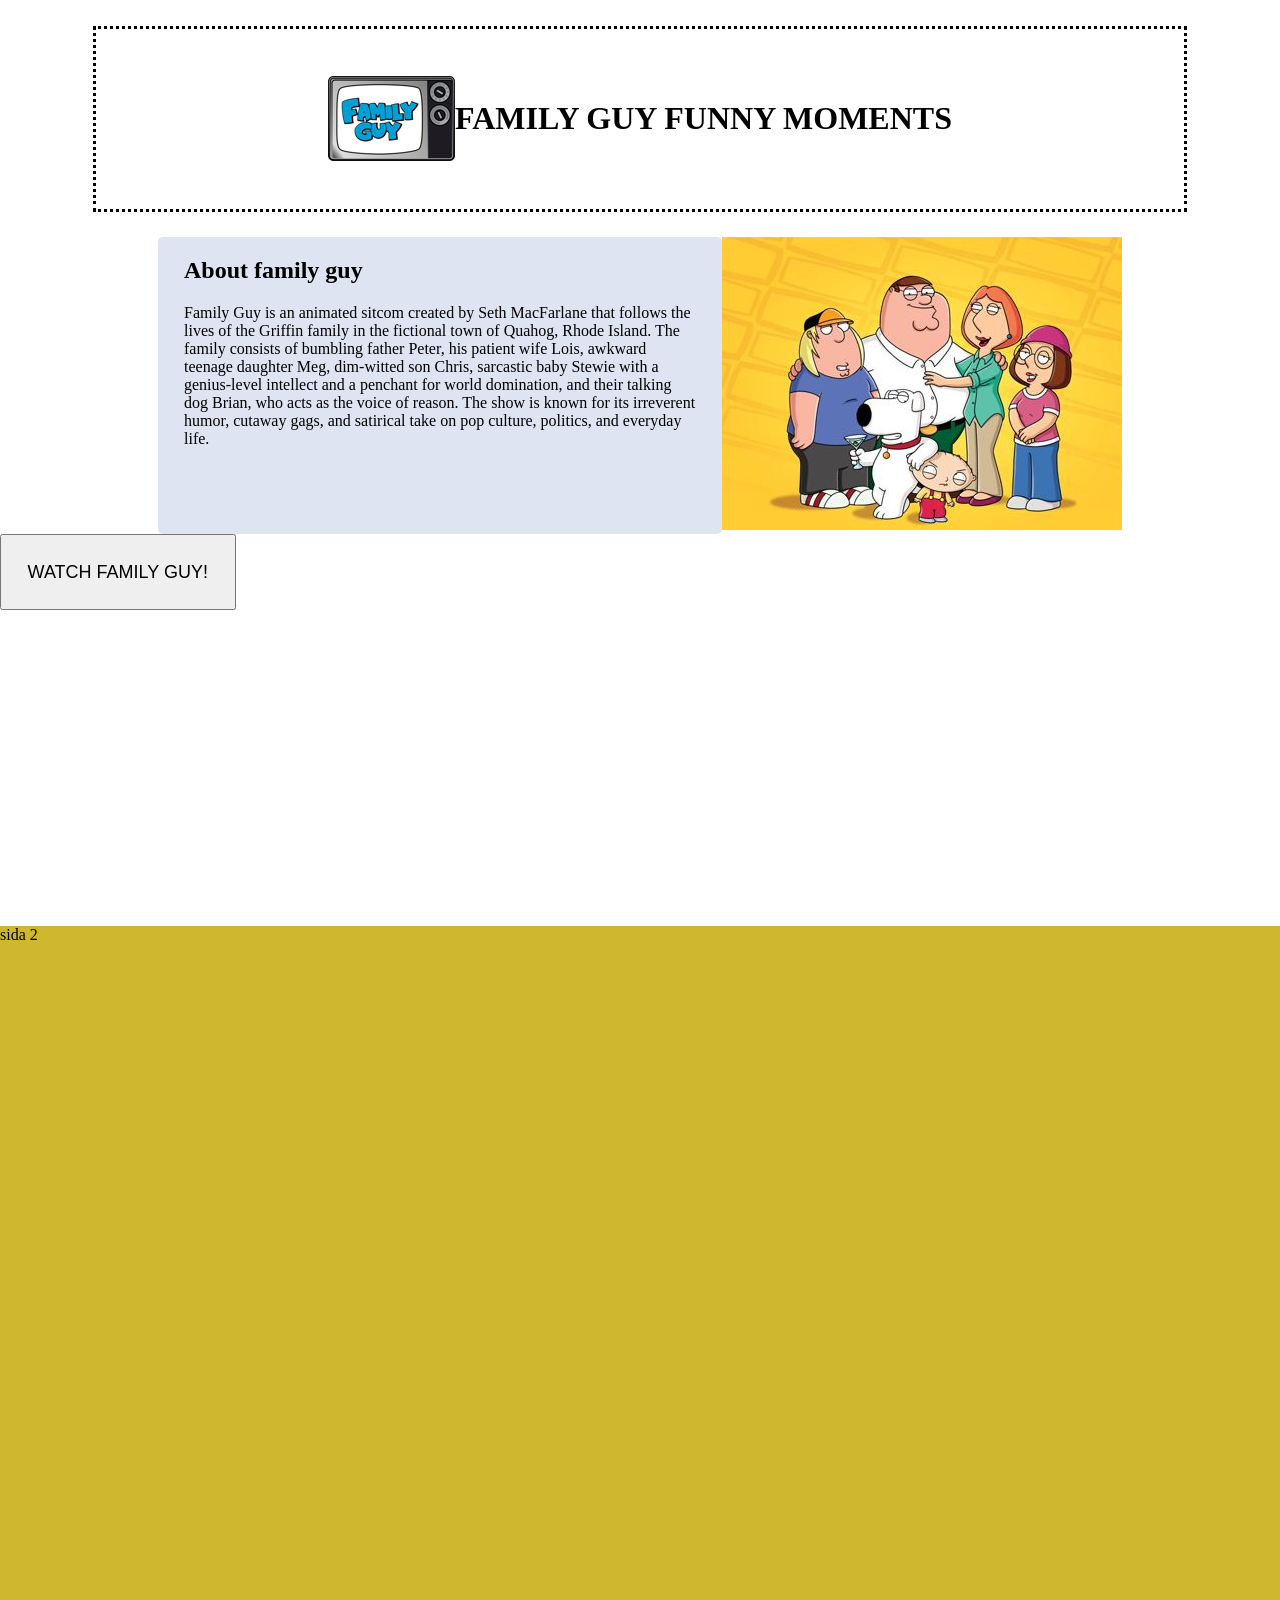
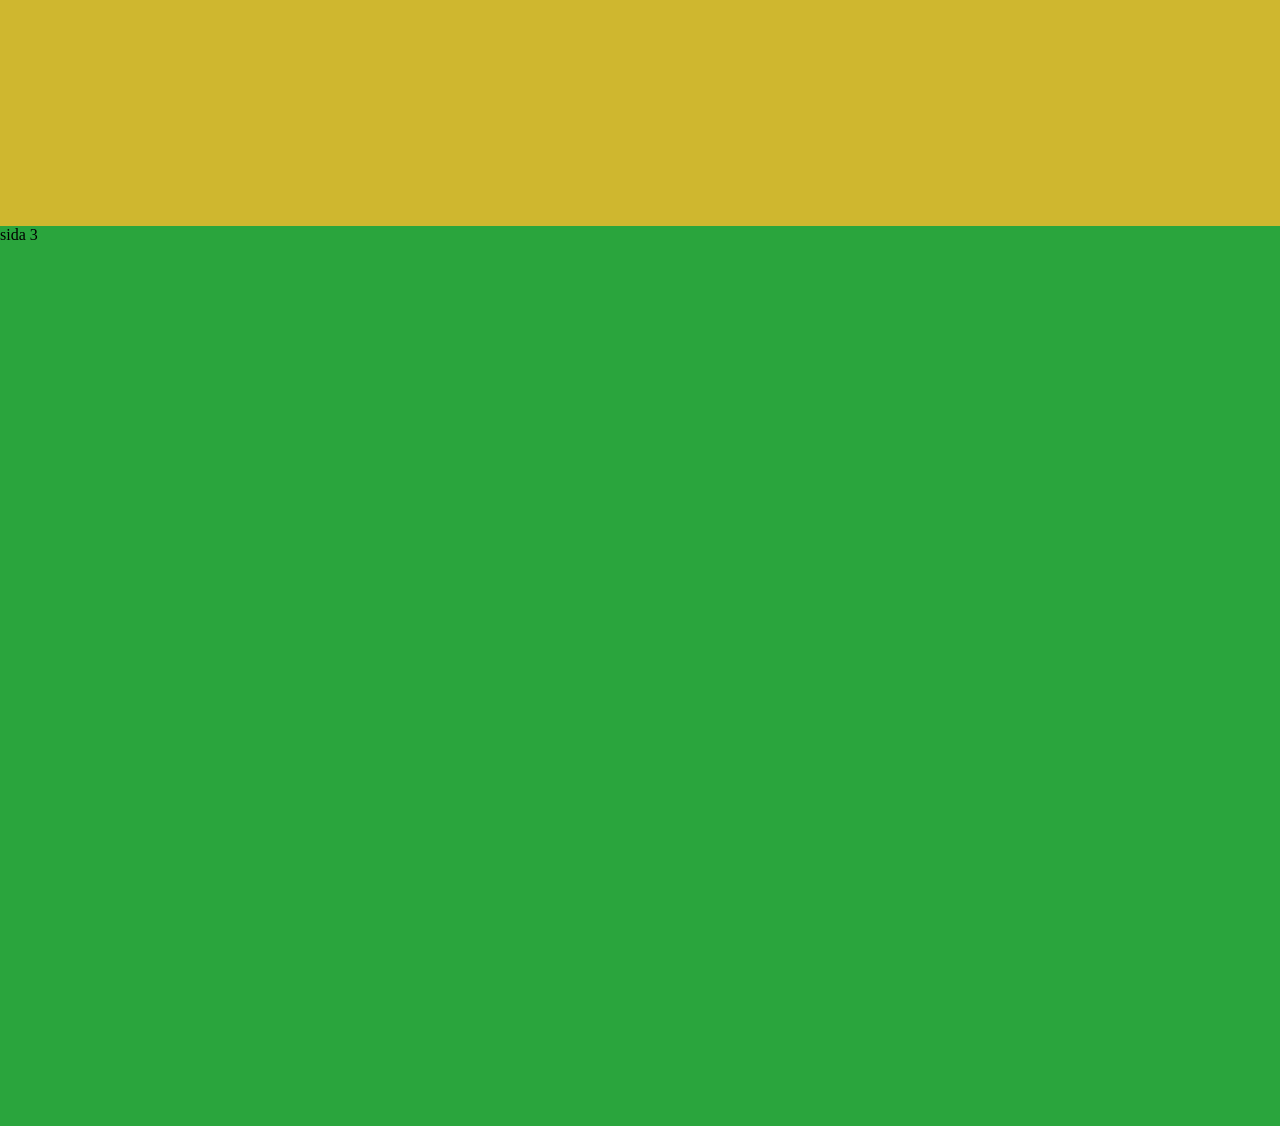
==== index.html @ a14bdbad "viktiga ändringar sure" ====
<!DOCTYPE html>
<html lang="en">
<head>
    <meta charset="UTF-8">
    <meta name="viewport" content="width=device-width, initial-scale=1.0">
    <title>Document</title>
    <link rel="stylesheet" href="css/style.css">
</head>
<body>
    <div id = "sida1">
        <h1>
            <img src="images/Family_Guy_television_set.svg.png" alt="Family guy tv logo.">FAMILY GUY FUNNY MOMENTS
        </h1>

        <div id="article_wrapper">
            <article>
                <h2>About family guy</h2>
                Family Guy is an animated sitcom created by Seth MacFarlane that follows the lives of the Griffin family in the fictional town of Quahog, Rhode Island.
                The family consists of bumbling father Peter, his patient wife Lois, awkward teenage daughter Meg, dim-witted son Chris, sarcastic baby Stewie with a genius-level intellect and a penchant for world domination, and their talking dog Brian, who acts as the voice of reason.
                The show is known for its irreverent humor, cutaway gags, and satirical take on pop culture, politics, and everyday life.
            </article>
            <div>
                <img src="images/familyguyphoto.jpg" alt="Family guy family photo.">
            </div>
        </div>

        <button id="jumpButton">
            WATCH FAMILY GUY!
        </button>
    </div>

    <div id = "sida2">
        sida 2 
    </div>
    
    <div id = "sida3">
        sida 3
    </div>

    <script src="https://ajax.googleapis.com/ajax/libs/jquery/3.7.1/jquery.min.js"></script>
    <script src="JS/watchNowButton.js"></script>
</body>
</html>
---- css/style.css ----
body{
    width: 100%;
    height: 300vh;
    padding: 0%;
    margin: 0%;
}

/* Variabler av färger som ska användas på hemsidan skrivs ner här*/
:colors{
    --family_guy_blue: #1e90ff;
}
/*Användning:
    h2{
        color: var(--family_guy_blue);
    }
*/

/*Format variabler för attributes av boxar*/
:format{
    border-radius: 2%;
}


nav{
    background-color: blue;
    right: 0px;
}

noscript-popup {
    display:block;
    position:static !important;
    top: 50%;
    left: 50%;
    background-color: white;
}

h1 {
    display: flex;
    align-items: center;
    justify-content: center;
    text-align: center;
    
    margin: 0 auto;
    margin-top: 2%;
    margin-bottom: 2%;
    
    width: 85%;
    height: 20%;
    background-color: rgb(255, 255, 255);
    border-style: dotted;
  }

#article h2{
    font-size: small;
    padding:0px;
    margin: 0px;
}
  

article{
    width: 40%;
    font-size: 100%;
    background-color: rgb(223, 228, 243);
    padding: 2%;
    padding-top: 0%;
    margin-top: 0%;
    border-radius: 5px;
}

#article_wrapper{
    display: flex;  
    align-items: stretch;
    justify-content: center;
    width: 100%;

}

button{
    position: sticky;
    top: 0;
    margin-bottom: 33.33333;
    font-size: large;
    padding: 2%;
    display: none;
}

#sida1{
    margin: 0%;
    padding:0%;
    height: 33.3333%;
}

#sida2{
    background-color: rgb(207, 183, 47);
    height: 33.333%
}

#sida3{
    background-color: rgb(42, 165, 61);
    height: 33.333%
}
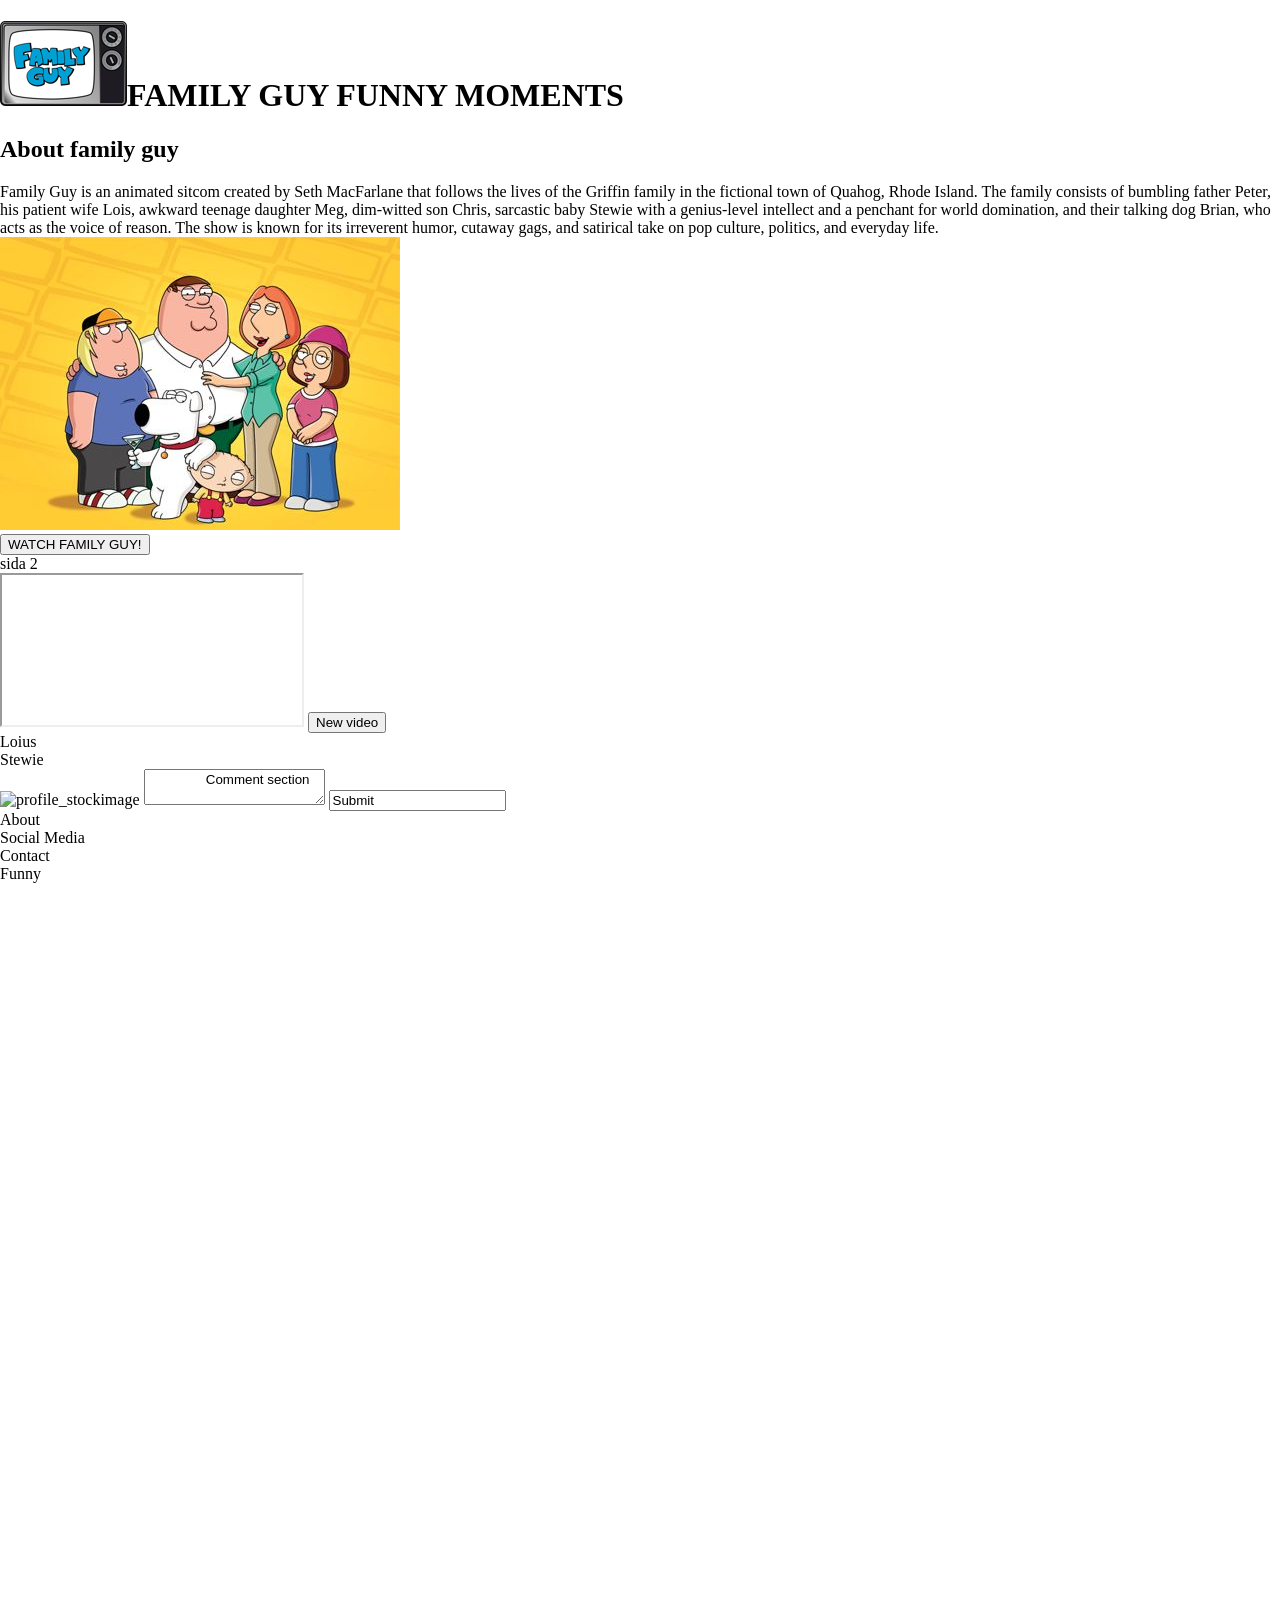
==== commit df692cf4: "Merge branch 'test' into sida1" ====
--- a/index.html
+++ b/index.html
@@ -5,9 +5,20 @@
     <meta name="viewport" content="width=device-width, initial-scale=1.0">
     <title>Document</title>
     <link rel="stylesheet" href="css/style.css">
+    <script src="js/script.js"></script>
 </head>
 <body>
+    
+    <!--Ser om javascript är på eller inte-->
+    <noscript>
+        <dialog id="noscript-popup">
+            <p>Javascript is disabled, close to continue</p>
+            <button onclick="this.parentElement.close();">Close</button>
+        </dialog>
+    </noscript>
+
     <div id = "sida1">
+
         <h1>
             <img src="images/Family_Guy_television_set.svg.png" alt="Family guy tv logo.">FAMILY GUY FUNNY MOMENTS
         </h1>
@@ -30,11 +41,43 @@
     </div>
 
     <div id = "sida2">
+
         sida 2 
     </div>
     
+
     <div id = "sida3">
-        sida 3
+        <div id = family_guy_video>
+            <iframe>
+                src="youtube_placeholder"
+                allow="accelerometer; autoplay; clipboard-write; encrypted-media; gyroscope; picture-in-picture"
+                allowfullscreen>
+            </iframe>
+            <button type="button" onlick="alert('testing')">New video</button>
+        <div> 
+
+        <div class="banner">
+            <div id="banner1">Loius</div>
+            <div id="banner2">Stewie</div>
+        </div>
+
+        <div id="comments">
+            <picture> 
+                <img src="profile_stockimage.jpg" alt="profile_stockimage">
+            </picture>
+            <textarea id="comments" id="comments" style = "font-family: sans-serif;font-size:1,2em">
+                Comment section
+            </textarea>
+            <input type="comment" value="Submit">
+        </div>
+
+        <footer> 
+            <div id="about">About</div>
+            <div id="social_media">Social Media</div>
+            <div id="contact">Contact</div>	
+            <div id="funny">Funny</div>
+        </footer>
+
     </div>
 
     <script src="https://ajax.googleapis.com/ajax/libs/jquery/3.7.1/jquery.min.js"></script>
--- a/css/style.css
+++ b/css/style.css
@@ -4,6 +4,7 @@
     padding: 0%;
     margin: 0%;
 }
+
 
 /* Variabler av färger som ska användas på hemsidan skrivs ner här*/
 :colors{
@@ -18,11 +19,72 @@
 /*Format variabler för attributes av boxar*/
 :format{
     border-radius: 2%;
+
+/* Root*/
+/* Can not be used with scoped queries*/
+:root{
+    /*Färger*/
+    --peter-griffin-skin1: #B88B82;
+    --peter-griffin-skin2: #FDB2A5;
+    --peter-griffin-shirt: #F7F7F7;
+    --peter-griffin-pants1: #28622F;
+    --peter-griffin-pants2: #384A2B;
+    --peter-griffin-shoes1: #4B2B1A;
+    --peter-griffin-shoes2: #4F281C;
+
+    --lois-griffin-hair1: #F2784D;
+    --lois-griffin-hair2: #F7A376;
+    --lois-griffin-hair3: #F8784E;
+    --lois-griffin-skin: #FFCB9E;
+    --lois-griffin-shirt1: #5CC2AB;
+    --lois-griffin-shirt2: #A7BC9C;
+    --lois-griffin-pants1: #C8AE8C;
+    --lois-griffin-pants2:#E2BF96;
+
+    --meg-griffin-hat1: #CD2E7F;
+    --meg-griffin-hat2: #AC3556;
+    --meg-griffin-hair: #853E24;
+    --meg-griffin-skin: #FDC99D;
+    --meg-griffin-shirt: #CD2E7F;
+    --meg-griffin-pants: #3973B1;
+    --meg-griffin-shoes1: #6B6474;
+    --meg-griffin-shoes2: #9BA3AC;
+
+    --chris-griffin-cap1:#F89D26;
+    --chris-griffin-cap2: #22272C;
+    --chris-griffin-hair: #FDF697;
+    --chris-griffin-shirt1: #5972B5;
+    --chris-griffin-shirt2: #545F81;
+    --chris-griffin-pants: #3E4044;
+    --chris-griffin-shoes1: #6B3338;
+    --chris-griffin-shoes2: #FFFFFF;
+
+    --stewie-griffin-skin: #FEE2C9;
+    --stewie-griffin-shirt1: #FEF34C;
+    --stewie-griffin-shirt2: #EDFA55;
+    --stewie-griffin-backpack: #719AD0;
+    --stewie-griffin-shoes: #BBC2CF;
+
+    --brian-griffin-fur: #FFFFFF;
+    --brian-griffin-collar: #EE1830;
+    --brain-griffin-collar-medialion: #E5F64A;
+    --brain-griffin-nose: #000000;
+
+    --family-guy-general-yellow1:#F4DB66;
+    --family-guy-general-yellow2:#E4B443;
+    --family-guy-general-yellow3: #E0A13E;
+    --family-guy-general-blue1: #79C9F0;
+    --family-guy-general-blue2: #298DBE;
+    --family-guy-turn-turkos: #3CAC9A;
+    --family-guy-general-purple1: #D97B9D;
+
+    /*Styling*/
+
 }
 
 
 nav{
-    background-color: blue;
+    background-color: var(--family-guy-general-yellow1);
     right: 0px;
 }
 
@@ -54,6 +116,7 @@
     font-size: small;
     padding:0px;
     margin: 0px;
+
 }
   
 
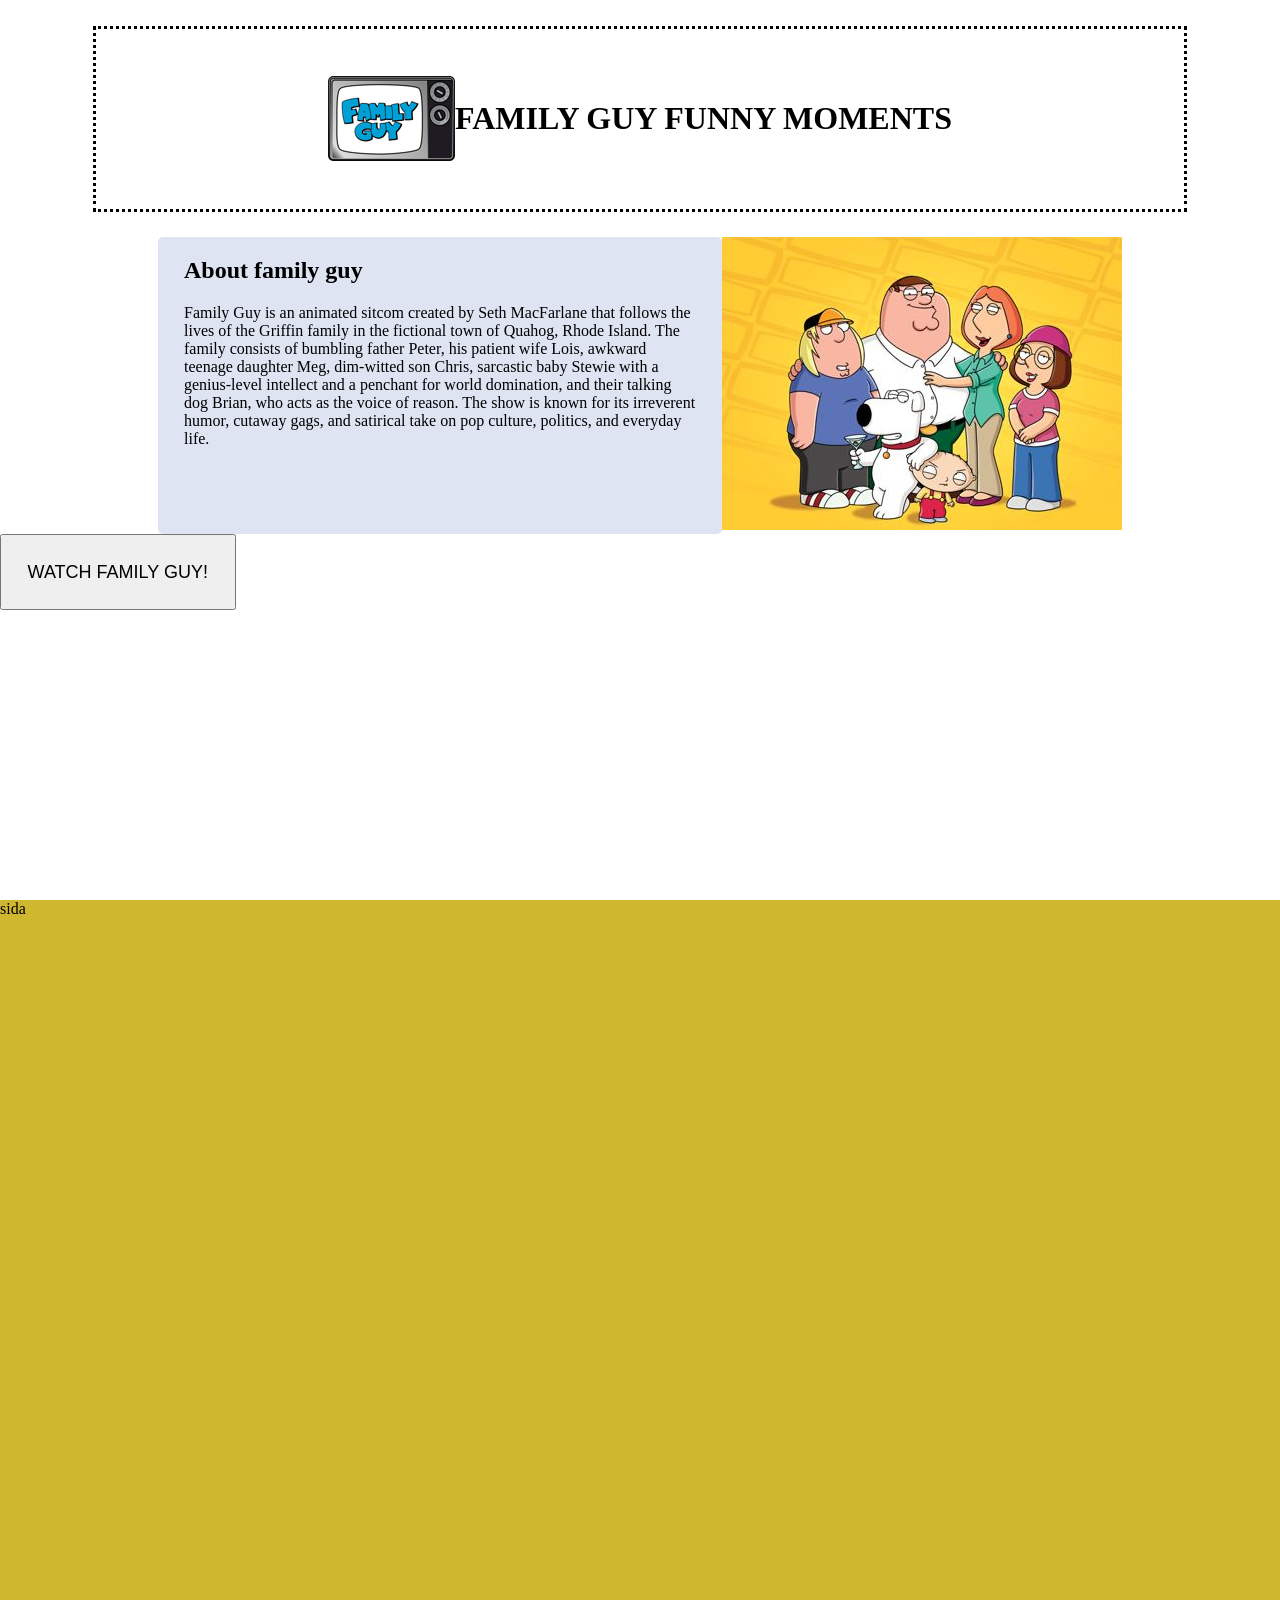
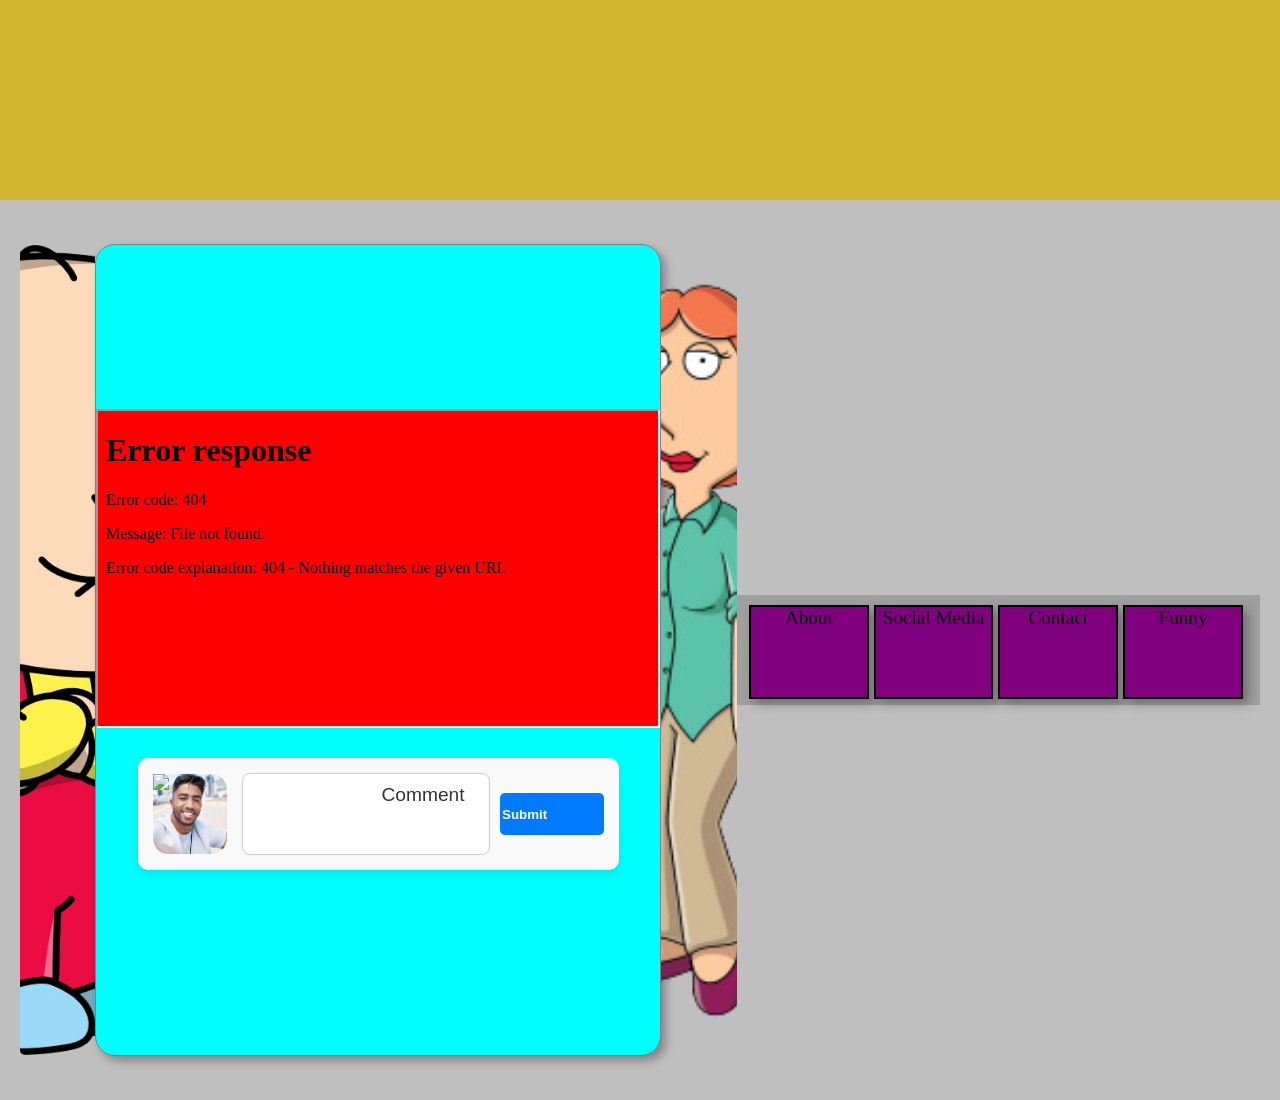
==== commit 63ca6614: "Merge branch 'test' into sida3" ====
--- a/index.html
+++ b/index.html
@@ -5,19 +5,16 @@
     <meta name="viewport" content="width=device-width, initial-scale=1.0">
     <title>Document</title>
     <link rel="stylesheet" href="css/style.css">
-    <script src="js/script.js"></script>
+    <script src="JS/video.js"></script>
+    <script src="https://www.youtube.com/iframe_api"></script>
 </head>
 <body>
-    
     <!--Ser om javascript är på eller inte-->
     <noscript>
-        <dialog id="noscript-popup">
-            <p>Javascript is disabled, close to continue</p>
-            <button onclick="this.parentElement.close();">Close</button>
-        </dialog>
+        <dialog id="noscript-popup"></dialog>
     </noscript>
 
-    <div id = "sida1">
+  <div id = "sida1">
 
         <h1>
             <img src="images/Family_Guy_television_set.svg.png" alt="Family guy tv logo.">FAMILY GUY FUNNY MOMENTS
@@ -40,47 +37,39 @@
         </button>
     </div>
 
-    <div id = "sida2">
-
-        sida 2 
-    </div>
-    
-
-    <div id = "sida3">
-        <div id = family_guy_video>
-            <iframe>
-                src="youtube_placeholder"
-                allow="accelerometer; autoplay; clipboard-write; encrypted-media; gyroscope; picture-in-picture"
-                allowfullscreen>
-            </iframe>
-            <button type="button" onlick="alert('testing')">New video</button>
-        <div> 
-
-        <div class="banner">
-            <div id="banner1">Loius</div>
-            <div id="banner2">Stewie</div>
-        </div>
-
-        <div id="comments">
-            <picture> 
-                <img src="profile_stockimage.jpg" alt="profile_stockimage">
-            </picture>
-            <textarea id="comments" id="comments" style = "font-family: sans-serif;font-size:1,2em">
-                Comment section
-            </textarea>
-            <input type="comment" value="Submit">
-        </div>
-
-        <footer> 
-            <div id="about">About</div>
-            <div id="social_media">Social Media</div>
-            <div id="contact">Contact</div>	
-            <div id="funny">Funny</div>
-        </footer>
-
+    <div id="sida2">
+        sida 
     </div>
 
+    <div id="sida3">
+        <div id="main_wrapper">
+            <div class="banner" id="banner1" alt="Right banner"></div>
+            <div id="family_guy_video">
+                <iframe id="video"
+                    src="youtube_placeholder"
+                    allow="accelerometer; autoplay; clipboard-write; encrypted-media; gyroscope; picture-in-picture"
+                    allowfullscreen>
+                </iframe>
+                <button type="button" id="video_button">New video</button>
+                <div id="comments">
+                    <div id="picture" alt="Profile picture"> 
+                        <img src="../Grupp3/Images/Sida3/ranul.png">
+                    </div>
+                    <textarea id="comment_section" style="font-family: sans-serif; font-size:1.2em;">
+                        Comment
+                    </textarea alt="Comment section">
+                    <input type="comment" value="Submit" id="submit" alt="Comment submit button">
+                </div>
+            </div>
+          <div class="banner" id="banner2" alt="Left banner"></div>
+
+    <footer> 
+        <a href="https://en.wikipedia.org/wiki/Family_Guy" id="about" alt="About link">About</a>
+        <a href="https://x.com/familyguyonfox" id="social_media" alt="Our social media">Social Media</a>
+        <a href="https://www.disneyplus.com/sv-se/browse/entity-3c3c0f8b-7366-4d15-88ab-18050285978e"id="contact" alt="Contact information">Contact</a>
+        <a href="https://www.reddit.com/r/familyguy/comments/13uyz18/hands_down_your_favourite_funniest_moment_from/?rdt=33220" id="funny" alt="Some more funny things">Funny</a>
+    </footer>
     <script src="https://ajax.googleapis.com/ajax/libs/jquery/3.7.1/jquery.min.js"></script>
     <script src="JS/watchNowButton.js"></script>
 </body>
-</html>+</html>
--- a/css/style.css
+++ b/css/style.css
@@ -1,26 +1,13 @@
 body{
     width: 100%;
     height: 300vh;
-    padding: 0%;
-    margin: 0%;
-}
-
-
-/* Variabler av färger som ska användas på hemsidan skrivs ner här*/
-:colors{
-    --family_guy_blue: #1e90ff;
-}
-/*Användning:
-    h2{
-        color: var(--family_guy_blue);
-    }
-*/
-
-/*Format variabler för attributes av boxar*/
-:format{
-    border-radius: 2%;
-
-/* Root*/
+    padding: 0;
+    margin: 0;
+    display: flex;
+    flex-direction: column;
+    align-items: center;
+}
+
 /* Can not be used with scoped queries*/
 :root{
     /*Färger*/
@@ -82,19 +69,19 @@
 
 }
 
-
 nav{
-    background-color: var(--family-guy-general-yellow1);
     right: 0px;
+    background-color: var(--family_guy_blue);
 }
 
 noscript-popup {
-    display:block;
-    position:static !important;
+    display: none;
+    position: static !important;
     top: 50%;
     left: 50%;
     background-color: white;
 }
+
 
 h1 {
     display: flex;
@@ -155,10 +142,217 @@
 
 #sida2{
     background-color: rgb(207, 183, 47);
-    height: 33.333%
-}
-
-#sida3{
-    background-color: rgb(42, 165, 61);
-    height: 33.333%
+    height: 33.333%;
+    width: 100%;
+}
+
+#sida3 {
+    background-color: rgba(128, 128, 128, 0.5);
+    width: 100%;
+    height: 100vh; 
+    display: flex;
+    justify-content: center;
+    align-items: center;
+}
+
+#main_wrapper {
+    display: flex;
+    width: 100%;
+    height: 90vh;
+    align-items: center;
+    justify-content: space-between;
+    padding: 20px;
+}
+
+.banner {
+    width: 15%;
+    height: 100%;
+    display: flex;
+    align-items: center;
+    justify-content: center;
+    text-align: center;
+    background-size:contain;
+    background-repeat:no-repeat;
+    background-position: center;
+    border-radius:5px;
+}
+
+#family_guy_video {
+    display: flex;
+    border: 1px solid gray;
+    flex-direction: column;
+    justify-content: center;
+    align-items: center;
+    height: 100%;
+    width: 68%;
+    background-color: cyan;
+    box-shadow: 5px 5px 10px rgba(0, 0, 0, 0.3);
+    transition: box-shadow 0.5s;
+    border-radius: 20px;
+}
+
+#video {
+    width: 560px;
+    height: 315px;
+    background-color: red;
+    margin-bottom: 10px;
+}
+
+#video:hover {
+    transform: scale(1.05) !important;
+    border-radius: 5%;
+}
+
+#video_button {
+    margin-top: 5px;
+    width: 20%;
+    border-radius: 5px;
+    cursor: pointer;
+    box-shadow: 20px 20px 30px rgba(0, 0, 0, 0.3);
+}
+
+#video_button:hover {
+    box-shadow: 25px 25px 40px rgba(0, 0, 0, 0.3);
+    transition: box-shadow 0.5s;
+    transform: scale(1.1);
+}
+
+#comments {
+    background-color: #f9f9f9;
+    display: flex;
+    align-items: center;
+    padding: 15px;
+    border-radius: 10px;
+    box-shadow: 0px 4px 10px rgba(0, 0, 0, 0.1);
+    width: 80%;
+    margin: 20px auto;
+}
+
+#comments:hover {
+    transform: scale(1.05);
+}
+
+#picture {
+    height: 80px;
+    width: 80px;
+    border-radius: 20%;
+    margin-right: 15px;
+    background-image: url("../Images/Sida3/ranul.png");
+    background-size:cover;
+    background-repeat:no-repeat;
+    background-position: center;
+}
+
+#comment_section {
+    text-align:left;
+    flex-grow: 1;
+    height: 60px;
+    padding: 10px;
+    border: 1px solid #ccc;
+    border-radius: 8px;
+    resize: none;
+    background-color: white;
+    font-family: sans-serif;
+    font-size: 1em;
+    color: #333;
+}
+
+#submit {
+    width: 100px;
+    height: 40px;
+    margin-left: 10px;
+    background-color: #007bff;
+    color: white;
+    border: none;
+    border-radius: 5px;
+    cursor: pointer;
+    font-weight: bold;
+    user-select:none;
+}
+
+#submit:hover {
+    transform: scale(1.1);
+    box-shadow: 5px 5px 15px rgba(0, 0, 0, 0.3);
+}
+
+#submit:hover {
+    background-color: #0056b3;
+}
+
+
+#banner1 {
+    background-image: url("../Images/Sida3/stewie.png");
+    background-size: cover;
+}
+
+#banner2 {
+    background-image: url("../Images/Sida3/lois.png");
+    background-size: cover;
+}
+
+footer{
+    background-color: rgba(128, 128, 128, 0.5);
+    display: flex;
+    flex-wrap:wrap;
+    text-align: center;
+    justify-content: center;
+    width: 100%; 
+    height: 10vh;
+    padding: 10px;
+}
+
+footer > * {
+    background-color: purple;
+    font-size: 1.2em;
+    text-align:center;
+    cursor: pointer;
+    width: 23%;
+    height: 10vh;
+    box-shadow: 5px 5px 10px rgba(0, 0, 0, 0.3);
+    border: 2px solid black;
+    margin-right:5px;
+    margin-right:5px;
+    text-decoration: none !important;
+    color:inherit;
+}
+
+/*Hoover descriptions*/
+
+#about:hover {
+    content: "Hovering hover about";
+    transform: scale(1.1) !important;
+}
+
+
+#social_media:hover {
+    transform: scale(1.1) !important;
+}
+
+#contact:hover {
+    transform: scale(1.1) !important;
+}
+
+#funny:hover {
+    transform: scale(1.1) !important;
+}
+
+/* Get rid of banners */
+@media screen and (max-width: 760px){
+    .banner {
+        display:none;
+    }
+    #family_guy_video {
+        width: 100%;
+        height: 80%;
+        background-color: cyan;
+    }
+}
+
+/* Funny shorts */
+@media screen and (max-width: 600px) {
+    #video {
+        width: 1080px;
+        height: 1920px;
+        background-color:black;
+    }
 }
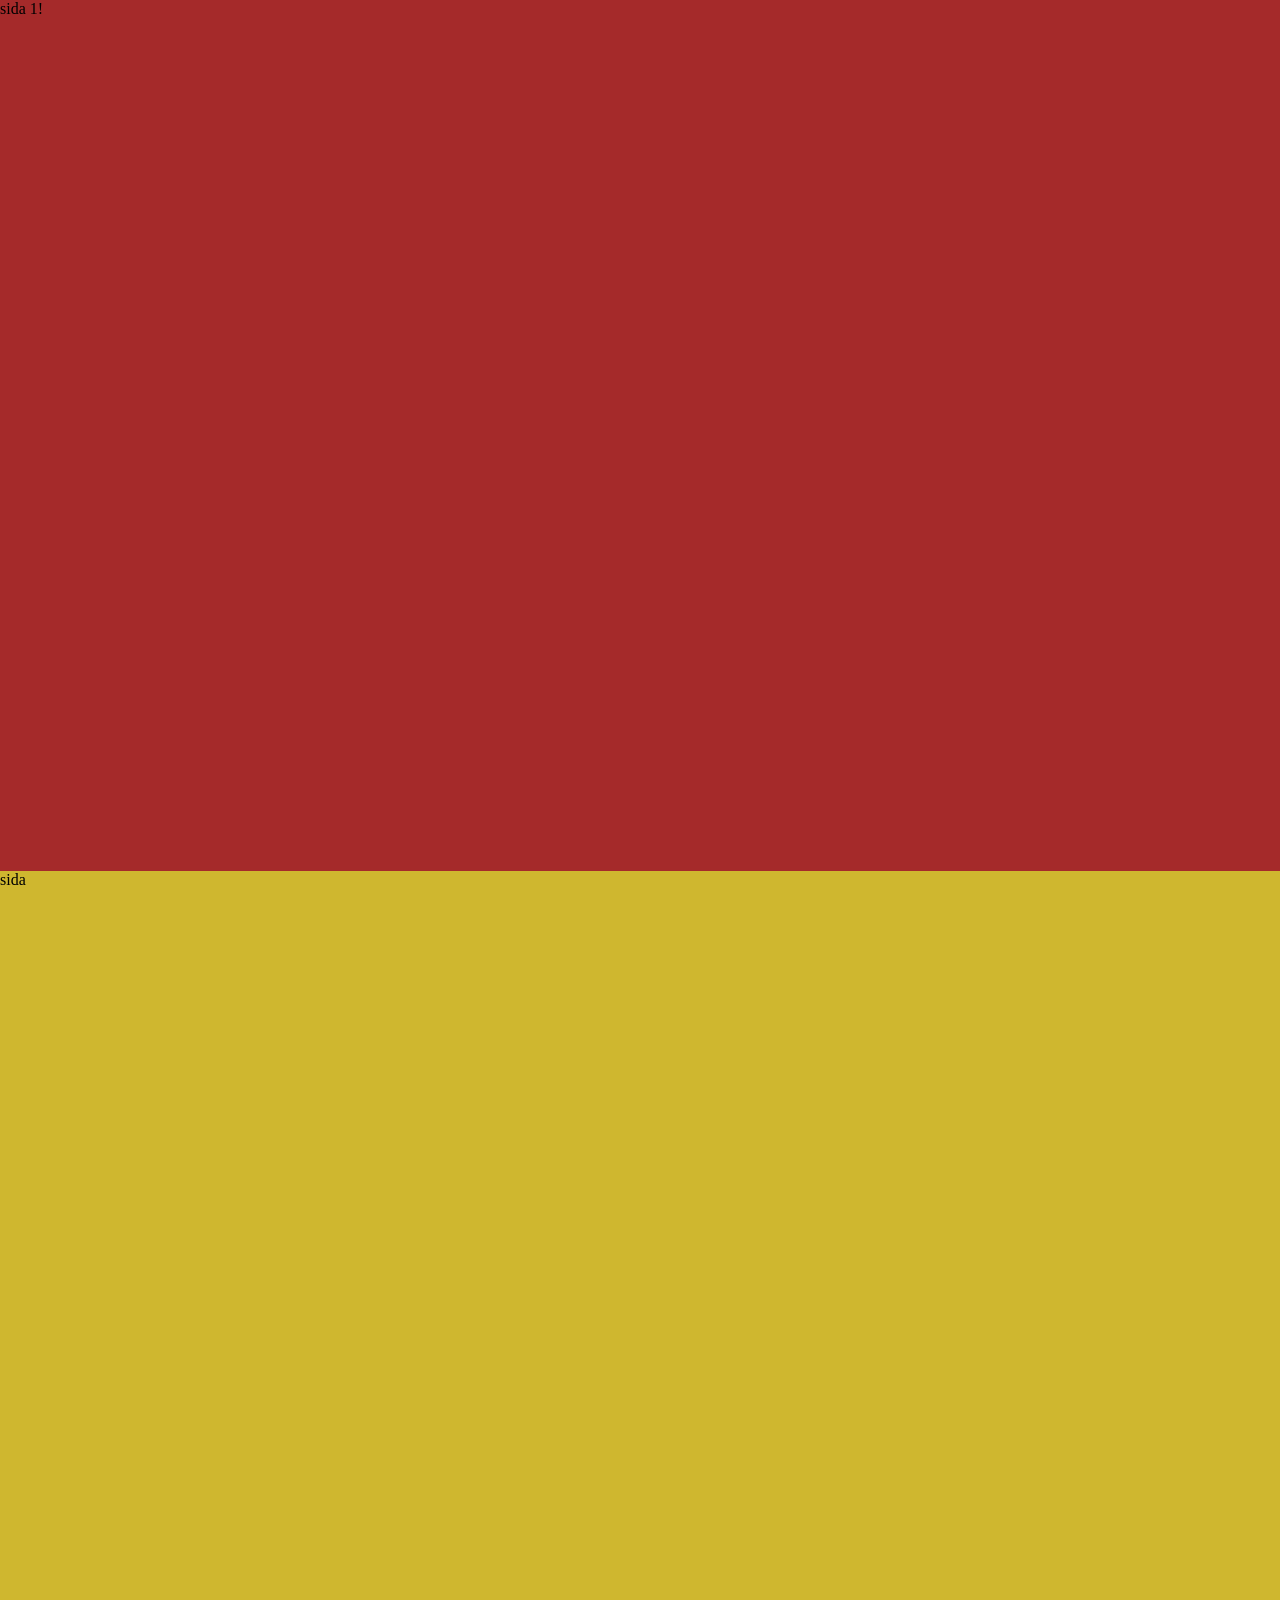
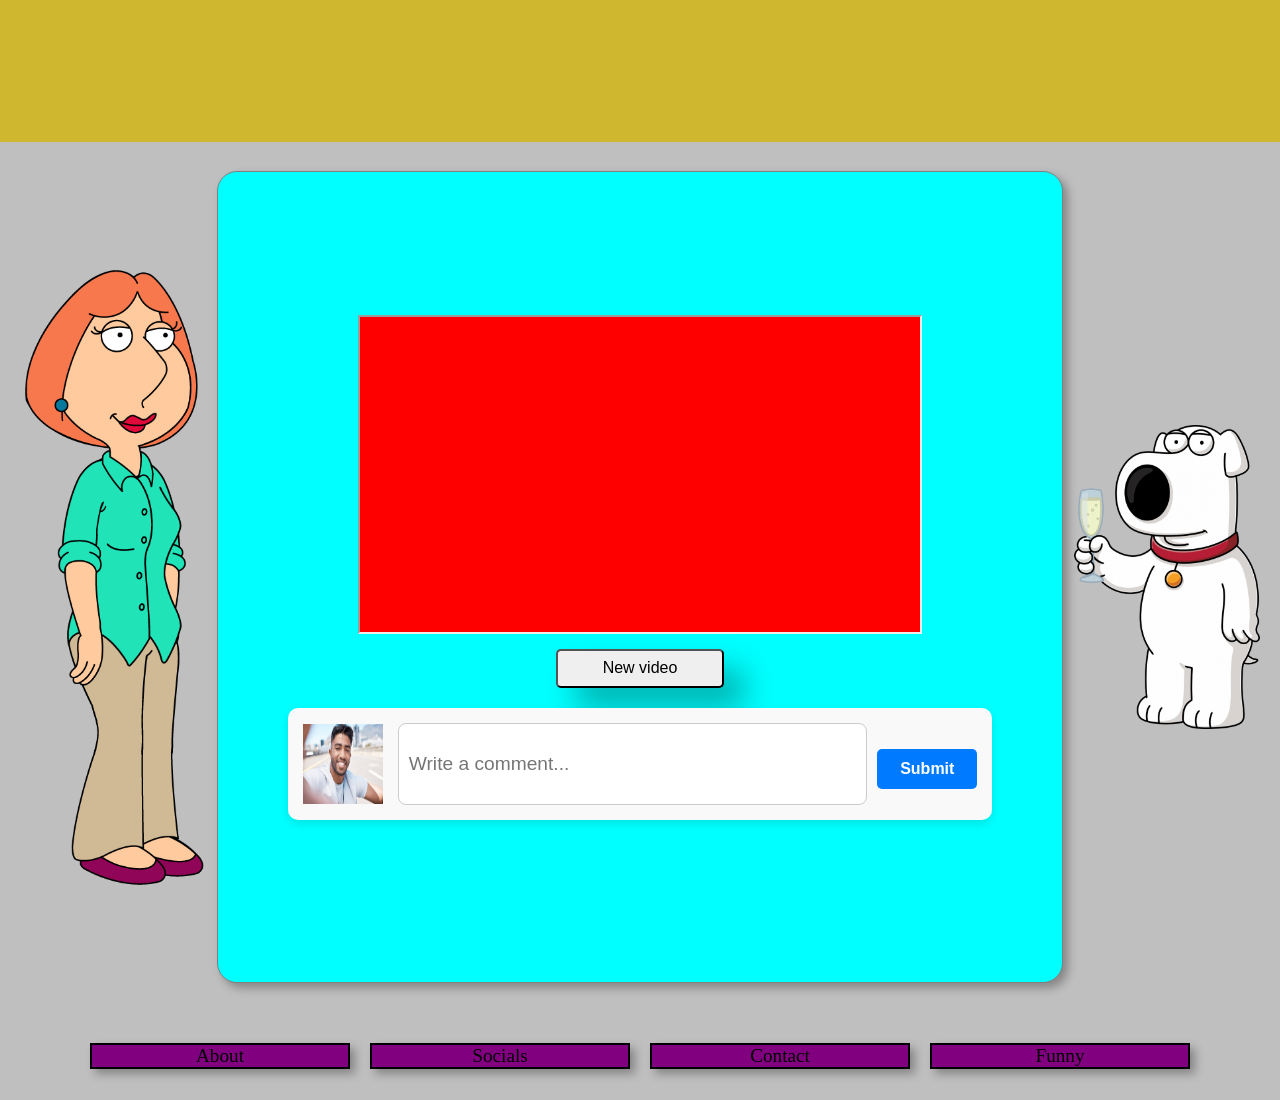
==== commit 8252b022: "Some changes made" ====
--- a/index.html
+++ b/index.html
@@ -5,7 +5,6 @@
     <meta name="viewport" content="width=device-width, initial-scale=1.0">
     <title>Document</title>
     <link rel="stylesheet" href="css/style.css">
-    <script src="JS/video.js"></script>
     <script src="https://www.youtube.com/iframe_api"></script>
 </head>
 <body>
@@ -14,36 +13,16 @@
         <dialog id="noscript-popup"></dialog>
     </noscript>
 
-  <div id = "sida1">
-
-        <h1>
-            <img src="images/Family_Guy_television_set.svg.png" alt="Family guy tv logo.">FAMILY GUY FUNNY MOMENTS
-        </h1>
-
-        <div id="article_wrapper">
-            <article>
-                <h2>About family guy</h2>
-                Family Guy is an animated sitcom created by Seth MacFarlane that follows the lives of the Griffin family in the fictional town of Quahog, Rhode Island.
-                The family consists of bumbling father Peter, his patient wife Lois, awkward teenage daughter Meg, dim-witted son Chris, sarcastic baby Stewie with a genius-level intellect and a penchant for world domination, and their talking dog Brian, who acts as the voice of reason.
-                The show is known for its irreverent humor, cutaway gags, and satirical take on pop culture, politics, and everyday life.
-            </article>
-            <div>
-                <img src="images/familyguyphoto.jpg" alt="Family guy family photo.">
-            </div>
-        </div>
-
-        <button id="jumpButton">
-            WATCH FAMILY GUY!
-        </button>
+    <div id="sida1">
+        sida 1!
     </div>
-
     <div id="sida2">
         sida 
     </div>
 
     <div id="sida3">
         <div id="main_wrapper">
-            <div class="banner" id="banner1" alt="Right banner"></div>
+            <div class="banner" id="banner1"></div>
             <div id="family_guy_video">
                 <iframe id="video"
                     src="youtube_placeholder"
@@ -51,25 +30,30 @@
                     allowfullscreen>
                 </iframe>
                 <button type="button" id="video_button">New video</button>
-                <div id="comments">
-                    <div id="picture" alt="Profile picture"> 
-                        <img src="../Grupp3/Images/Sida3/ranul.png">
+                <form id="comments">
+                    <div id="picture"> 
+                        <img src="../Images/Sida3/ranul.png" alt="Image profile picture">
                     </div>
-                    <textarea id="comment_section" style="font-family: sans-serif; font-size:1.2em;">
-                        Comment
-                    </textarea alt="Comment section">
-                    <input type="comment" value="Submit" id="submit" alt="Comment submit button">
-                </div>
+                    <input title="Comment section" type="text" id="comment_section" style="font-family: sans-serif; font-size:1.2em;" placeholder="Write a comment..."></input>
+                    <textarea id="public_comments">Placeholder comment</textarea>
+                    <button id="submit">Submit</button>
+                </form>
             </div>
-          <div class="banner" id="banner2" alt="Left banner"></div>
+            <div class="banner" id="banner2">
+            </div>
+        </div>
+    </div>
 
     <footer> 
-        <a href="https://en.wikipedia.org/wiki/Family_Guy" id="about" alt="About link">About</a>
-        <a href="https://x.com/familyguyonfox" id="social_media" alt="Our social media">Social Media</a>
-        <a href="https://www.disneyplus.com/sv-se/browse/entity-3c3c0f8b-7366-4d15-88ab-18050285978e"id="contact" alt="Contact information">Contact</a>
-        <a href="https://www.reddit.com/r/familyguy/comments/13uyz18/hands_down_your_favourite_funniest_moment_from/?rdt=33220" id="funny" alt="Some more funny things">Funny</a>
+        <a href="https://en.wikipedia.org/wiki/Family_Guy" id="about" title="About us">About</a>
+        <a href="https://x.com/familyguyonfox" id="social_media" title="Socials">Socials</a>
+        <a href="https://www.disneyplus.com/sv-se/browse/entity-3c3c0f8b-7366-4d15-88ab-18050285978e" id="contact" title="Contact">Contact</a>
+        <a href="https://www.reddit.com/r/familyguy/comments/13uyz18/hands_down_your_favourite_funniest_moment_from/?rdt=33220" id="funny" title="Funny" >Funny</a>
     </footer>
-    <script src="https://ajax.googleapis.com/ajax/libs/jquery/3.7.1/jquery.min.js"></script>
-    <script src="JS/watchNowButton.js"></script>
+    <script src="JS/video.js"></script>
+    <script src="JS/comment.js"></script>
+    <script src="JS/script.js"></script>
+    <script src="JS/devices.js"></script>
+    <script src="JS/main.js"></script>
 </body>
 </html>
--- a/css/style.css
+++ b/css/style.css
@@ -1,5 +1,4 @@
 body{
-    width: 100%;
     height: 300vh;
     padding: 0;
     margin: 0;
@@ -8,65 +7,8 @@
     align-items: center;
 }
 
-/* Can not be used with scoped queries*/
 :root{
-    /*Färger*/
-    --peter-griffin-skin1: #B88B82;
-    --peter-griffin-skin2: #FDB2A5;
-    --peter-griffin-shirt: #F7F7F7;
-    --peter-griffin-pants1: #28622F;
-    --peter-griffin-pants2: #384A2B;
-    --peter-griffin-shoes1: #4B2B1A;
-    --peter-griffin-shoes2: #4F281C;
-
-    --lois-griffin-hair1: #F2784D;
-    --lois-griffin-hair2: #F7A376;
-    --lois-griffin-hair3: #F8784E;
-    --lois-griffin-skin: #FFCB9E;
-    --lois-griffin-shirt1: #5CC2AB;
-    --lois-griffin-shirt2: #A7BC9C;
-    --lois-griffin-pants1: #C8AE8C;
-    --lois-griffin-pants2:#E2BF96;
-
-    --meg-griffin-hat1: #CD2E7F;
-    --meg-griffin-hat2: #AC3556;
-    --meg-griffin-hair: #853E24;
-    --meg-griffin-skin: #FDC99D;
-    --meg-griffin-shirt: #CD2E7F;
-    --meg-griffin-pants: #3973B1;
-    --meg-griffin-shoes1: #6B6474;
-    --meg-griffin-shoes2: #9BA3AC;
-
-    --chris-griffin-cap1:#F89D26;
-    --chris-griffin-cap2: #22272C;
-    --chris-griffin-hair: #FDF697;
-    --chris-griffin-shirt1: #5972B5;
-    --chris-griffin-shirt2: #545F81;
-    --chris-griffin-pants: #3E4044;
-    --chris-griffin-shoes1: #6B3338;
-    --chris-griffin-shoes2: #FFFFFF;
-
-    --stewie-griffin-skin: #FEE2C9;
-    --stewie-griffin-shirt1: #FEF34C;
-    --stewie-griffin-shirt2: #EDFA55;
-    --stewie-griffin-backpack: #719AD0;
-    --stewie-griffin-shoes: #BBC2CF;
-
-    --brian-griffin-fur: #FFFFFF;
-    --brian-griffin-collar: #EE1830;
-    --brain-griffin-collar-medialion: #E5F64A;
-    --brain-griffin-nose: #000000;
-
-    --family-guy-general-yellow1:#F4DB66;
-    --family-guy-general-yellow2:#E4B443;
-    --family-guy-general-yellow3: #E0A13E;
-    --family-guy-general-blue1: #79C9F0;
-    --family-guy-general-blue2: #298DBE;
-    --family-guy-turn-turkos: #3CAC9A;
-    --family-guy-general-purple1: #D97B9D;
-
-    /*Styling*/
-
+    --family_guy_blue: #1e90ff;
 }
 
 nav{
@@ -82,62 +24,32 @@
     background-color: white;
 }
 
-
-h1 {
-    display: flex;
-    align-items: center;
-    justify-content: center;
-    text-align: center;
-    
-    margin: 0 auto;
-    margin-top: 2%;
-    margin-bottom: 2%;
-    
-    width: 85%;
-    height: 20%;
-    background-color: rgb(255, 255, 255);
-    border-style: dotted;
-  }
-
-#article h2{
-    font-size: small;
-    padding:0px;
-    margin: 0px;
-
-}
-  
+h1{
+    padding: 0;
+    margin: 0;
+    width: 100%;
+    height: 7%;
+    background-color: aqua;
+}
 
 article{
-    width: 40%;
-    font-size: 100%;
-    background-color: rgb(223, 228, 243);
-    padding: 2%;
-    padding-top: 0%;
-    margin-top: 0%;
-    border-radius: 5px;
-}
-
-#article_wrapper{
-    display: flex;  
-    align-items: stretch;
-    justify-content: center;
-    width: 100%;
-
+    padding: 0;
+    width: 50%;
+    height: 25%;
+    background-color: rgb(46, 67, 130);
 }
 
 button{
-    position: sticky;
-    top: 0;
-    margin-bottom: 33.33333;
-    font-size: large;
-    padding: 2%;
-    display: none;
+    font-size: medium;
+    padding: 1%;
+    margin-top: 10px;
+    left: 5%;
 }
 
 #sida1{
-    margin: 0%;
-    padding:0%;
-    height: 33.3333%;
+    background-color: brown;
+    height: 33.333%;
+    width: 100%;
 }
 
 #sida2{
@@ -175,6 +87,7 @@
     background-repeat:no-repeat;
     background-position: center;
     border-radius:5px;
+    position:relative;
 }
 
 #family_guy_video {
@@ -189,6 +102,7 @@
     box-shadow: 5px 5px 10px rgba(0, 0, 0, 0.3);
     transition: box-shadow 0.5s;
     border-radius: 20px;
+    overflow:hidden;
 }
 
 #video {
@@ -220,6 +134,7 @@
 #comments {
     background-color: #f9f9f9;
     display: flex;
+    flex-wrap: wrap;
     align-items: center;
     padding: 15px;
     border-radius: 10px;
@@ -237,10 +152,14 @@
     width: 80px;
     border-radius: 20%;
     margin-right: 15px;
-    background-image: url("../Images/Sida3/ranul.png");
     background-size:cover;
     background-repeat:no-repeat;
     background-position: center;
+}
+
+img{
+    height:80px;
+    width: 80px;
 }
 
 #comment_section {
@@ -257,6 +176,11 @@
     color: #333;
 }
 
+/*Pulbic comments to view*/
+#public_comments{
+    display:none;   
+}
+
 #submit {
     width: 100px;
     height: 40px;
@@ -273,32 +197,29 @@
 #submit:hover {
     transform: scale(1.1);
     box-shadow: 5px 5px 15px rgba(0, 0, 0, 0.3);
-}
-
-#submit:hover {
     background-color: #0056b3;
 }
 
-
 #banner1 {
-    background-image: url("../Images/Sida3/stewie.png");
-    background-size: cover;
+    background-image: url("../Images/Sida3/Lois_Griffin.png");
+    object-fit: contain;
 }
 
 #banner2 {
-    background-image: url("../Images/Sida3/lois.png");
-    background-size: cover;
+    background-image: url("../Images/Sida3/Brian_Griffin.png");
+    object-fit: cover;
 }
 
 footer{
     background-color: rgba(128, 128, 128, 0.5);
     display: flex;
-    flex-wrap:wrap;
+    flex-direction:row;
     text-align: center;
     justify-content: center;
+    align-items: center;
     width: 100%; 
     height: 10vh;
-    padding: 10px;
+    margin: 0;
 }
 
 footer > * {
@@ -306,12 +227,10 @@
     font-size: 1.2em;
     text-align:center;
     cursor: pointer;
-    width: 23%;
-    height: 10vh;
+    width: 20%;
     box-shadow: 5px 5px 10px rgba(0, 0, 0, 0.3);
     border: 2px solid black;
-    margin-right:5px;
-    margin-right:5px;
+    margin: 10px;
     text-decoration: none !important;
     color:inherit;
 }
@@ -343,16 +262,98 @@
     }
     #family_guy_video {
         width: 100%;
+        height: 100%;
+        background-color: cyan;
+    }
+    #submit{
+        display:none;
+    }
+
+    .banner{
+        display: none;
+    }
+    #video{
+        width: 80%;
+        height: 50%; 
+    }     
+}
+
+/* Fix buttons */
+@media screen and (max-width: 500px){ 
+    #comment_section{
+        width: 50%;
+        font-size: 1em;
+    }
+
+    img{
+        margin-bottom: 20px;
+    }
+
+    footer * > {    
+        width:40%;
+    }
+}
+
+/* Funny shorts */
+@media screen and (max-width:370px) { 
+    #comments{
+        display:none;
+    }
+
+    #video_button{
+        display:none;
+    }
+
+    #family_guy_video{
+        width: 100%;
+        height: 100%;
+        background-color: cyan;
+    }
+
+    #video {
         height: 80%;
-        background-color: cyan;
-    }
-}
-
-/* Funny shorts */
-@media screen and (max-width: 600px) {
-    #video {
-        width: 1080px;
-        height: 1920px;
         background-color:black;
     }
+
+    /** 
+    * make funny id box underneath all the other ids in footer 
+    */
+    footer{
+        width:100%;
+        height:10%;
+        flex-direction: row;
+        flex-wrap: wrap;
+    }
+    footer > * {
+        width:20%;
+        height: 35%;
+    }   
+    #funny{
+        width: 80%;
+    }
+}
+
+@media screen and (max-width: 340px){
+    footer {
+        font-size: 80%;
+    }
+}
+
+/* Make the elements in the footer stack up on each other after 260 px width*/
+@media screen and (max-width: 260px){
+   footer {
+       flex-direction: row;
+       flex-wrap: wrap;
+   }
+   footer * > {
+       width: 80%; 
+       height: 20%;
+   } 
+}
+
+/* remove footer elements at this point */
+@media screen and (max-width: 200px){
+    footer {
+        display: none;
+    }
 }
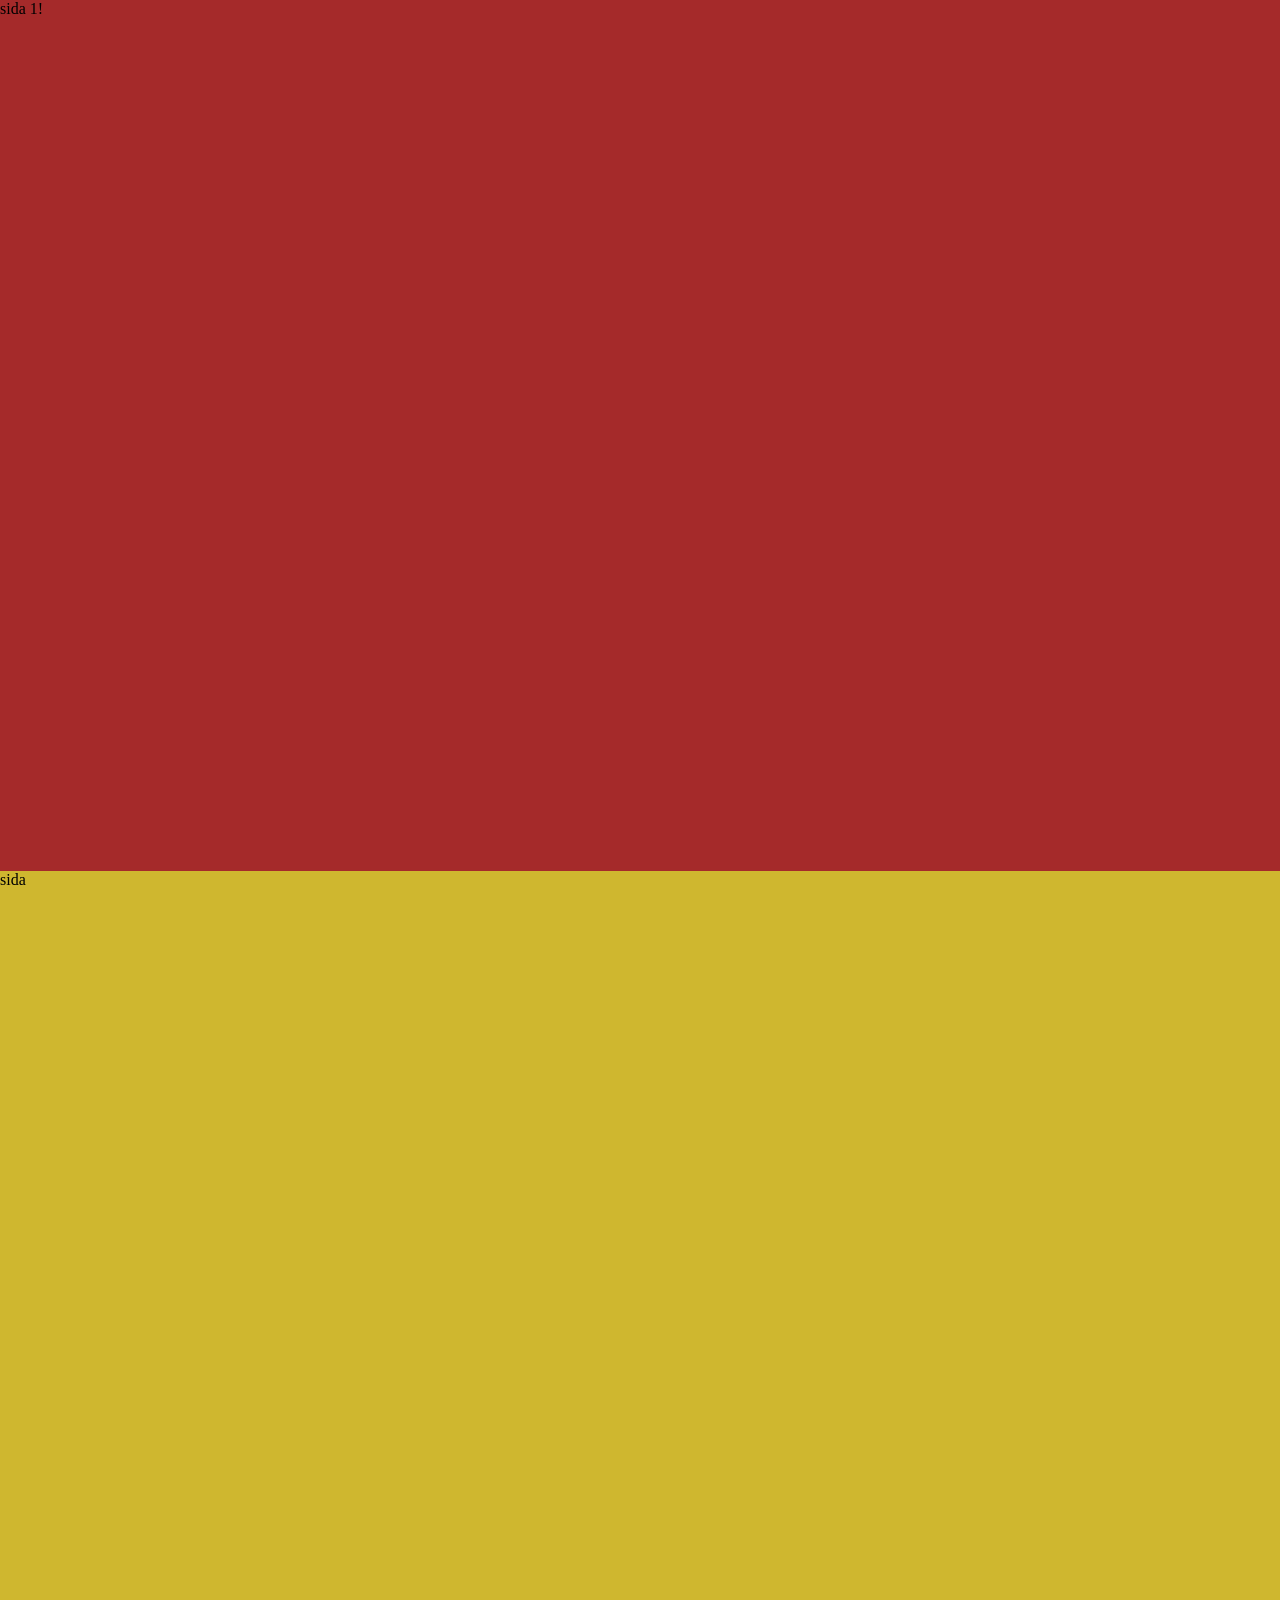
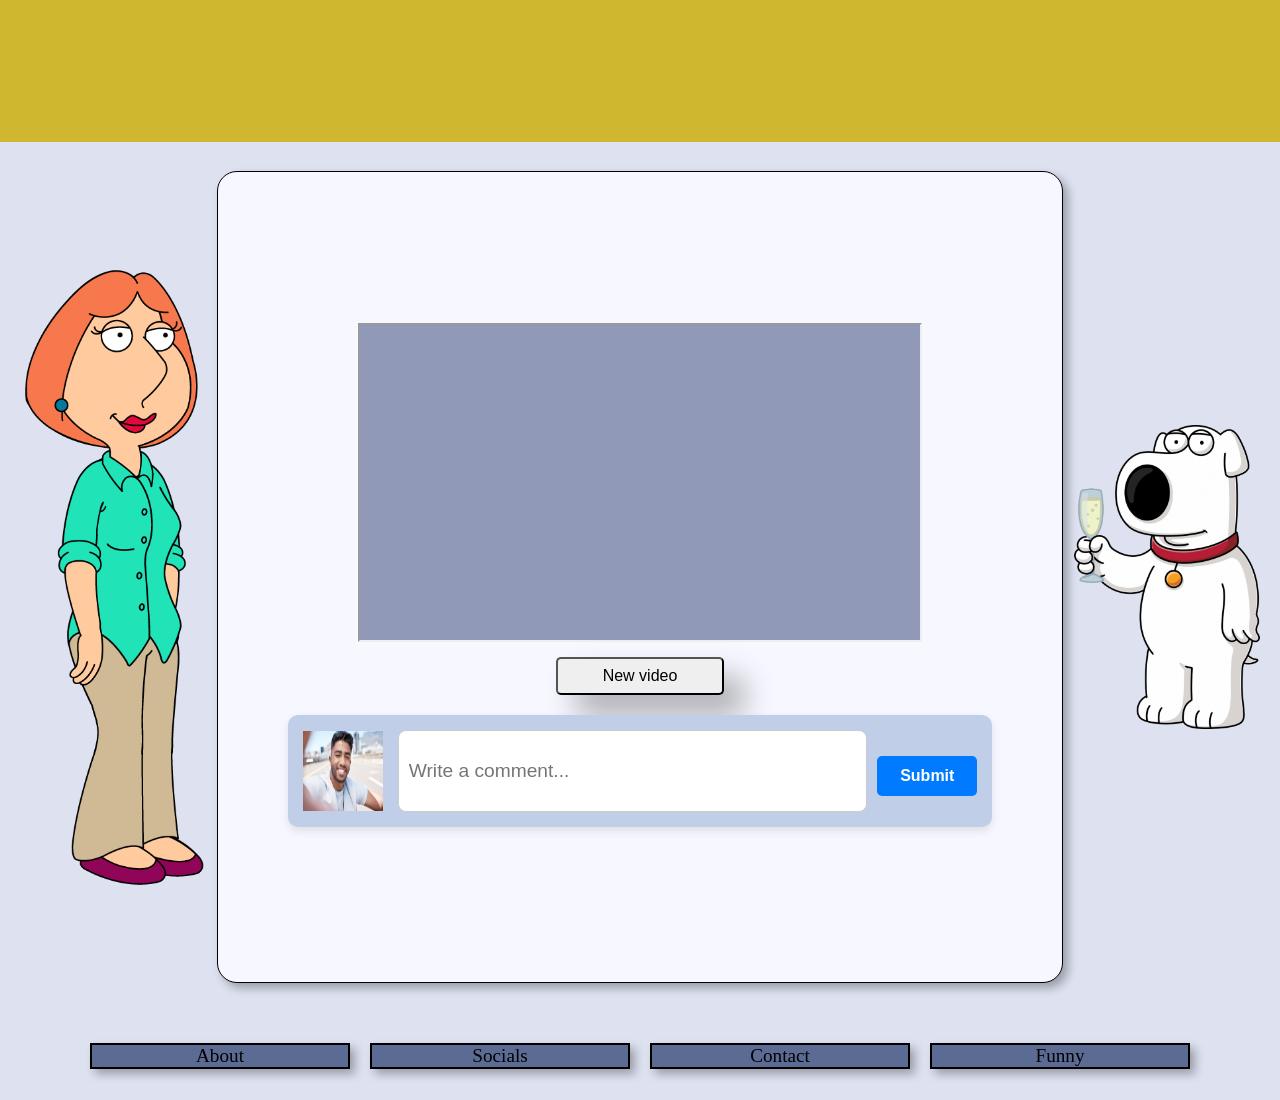
==== commit 05448046: "Validering, samt färger för färgblindhet Deuteranomaly" ====
--- a/index.html
+++ b/index.html
@@ -1,17 +1,29 @@
 <!DOCTYPE html>
 <html lang="en">
 <head>
+
+    <!-- SEO -->
     <meta charset="UTF-8">
     <meta name="viewport" content="width=device-width, initial-scale=1.0">
-    <title>Document</title>
+    <title>Family Guy Funny Moments</title>
+    <meta name="description" content="Website for family guy funny moments"> 
+    <meta name ="keywords" content="Family Guy, Funny Moments, Funny Moments, Funny Moments">
+    <meta name="author" content="Flora, Martin, Abdi">
+    <meta name="robots" content="index,follow">
+
+    <meta property="og:site_name" content="Family Guy Funny Moments">
+    <meta property="og:title" content="Family Guy Funny Moments">
+    <meta property="og:description" content="Website for family guy funny moments">
+    <meta property="og:type" content="website">
+
+    <!-- SEO END -->
+
     <link rel="stylesheet" href="css/style.css">
     <script src="https://www.youtube.com/iframe_api"></script>
 </head>
 <body>
-    <!--Ser om javascript är på eller inte-->
-    <noscript>
-        <dialog id="noscript-popup"></dialog>
-    </noscript>
+    <!--Fixade noscript-->
+    <div id="noscript-alert">Javascript is disabled!</div>
 
     <div id="sida1">
         sida 1!
@@ -34,7 +46,7 @@
                     <div id="picture"> 
                         <img src="../Images/Sida3/ranul.png" alt="Image profile picture">
                     </div>
-                    <input title="Comment section" type="text" id="comment_section" style="font-family: sans-serif; font-size:1.2em;" placeholder="Write a comment..."></input>
+                    <input title="Comment section" type="text" id="comment_section" style="font-family: sans-serif; font-size:1.2em;" placeholder="Write a comment..."> 
                     <textarea id="public_comments">Placeholder comment</textarea>
                     <button id="submit">Submit</button>
                 </form>
@@ -50,10 +62,9 @@
         <a href="https://www.disneyplus.com/sv-se/browse/entity-3c3c0f8b-7366-4d15-88ab-18050285978e" id="contact" title="Contact">Contact</a>
         <a href="https://www.reddit.com/r/familyguy/comments/13uyz18/hands_down_your_favourite_funniest_moment_from/?rdt=33220" id="funny" title="Funny" >Funny</a>
     </footer>
+    <script src="JS/main.js"></script>
     <script src="JS/video.js"></script>
     <script src="JS/comment.js"></script>
-    <script src="JS/script.js"></script>
     <script src="JS/devices.js"></script>
-    <script src="JS/main.js"></script>
 </body>
 </html>
--- a/css/style.css
+++ b/css/style.css
@@ -7,6 +7,16 @@
     align-items: center;
 }
 
+#noscript-alert {
+    display:block;
+    background-color:yellow;
+    width: 100%;
+    height: 20%;
+    text-align: center;
+    font-size:50px;
+    font-weight: bold;
+}
+
 :root{
     --family_guy_blue: #1e90ff;
 }
@@ -14,14 +24,6 @@
 nav{
     right: 0px;
     background-color: var(--family_guy_blue);
-}
-
-noscript-popup {
-    display: none;
-    position: static !important;
-    top: 50%;
-    left: 50%;
-    background-color: white;
 }
 
 h1{
@@ -59,7 +61,7 @@
 }
 
 #sida3 {
-    background-color: rgba(128, 128, 128, 0.5);
+    background-color: #DDE1F0;
     width: 100%;
     height: 100vh; 
     display: flex;
@@ -92,13 +94,13 @@
 
 #family_guy_video {
     display: flex;
-    border: 1px solid gray;
+    border: 1px solid black;
     flex-direction: column;
     justify-content: center;
     align-items: center;
     height: 100%;
     width: 68%;
-    background-color: cyan;
+    background-color: #F7F7FF;
     box-shadow: 5px 5px 10px rgba(0, 0, 0, 0.3);
     transition: box-shadow 0.5s;
     border-radius: 20px;
@@ -108,8 +110,9 @@
 #video {
     width: 560px;
     height: 315px;
-    background-color: red;
+    background-color: #9199B8;
     margin-bottom: 10px;
+    margin-top: 15px;
 }
 
 #video:hover {
@@ -132,7 +135,7 @@
 }
 
 #comments {
-    background-color: #f9f9f9;
+    background-color: #C1CEE7;
     display: flex;
     flex-wrap: wrap;
     align-items: center;
@@ -211,7 +214,7 @@
 }
 
 footer{
-    background-color: rgba(128, 128, 128, 0.5);
+    background-color: #DDE1F0;
     display: flex;
     flex-direction:row;
     text-align: center;
@@ -223,7 +226,7 @@
 }
 
 footer > * {
-    background-color: purple;
+    background-color: #5C6B93;
     font-size: 1.2em;
     text-align:center;
     cursor: pointer;
@@ -263,7 +266,6 @@
     #family_guy_video {
         width: 100%;
         height: 100%;
-        background-color: cyan;
     }
     #submit{
         display:none;
@@ -289,7 +291,7 @@
         margin-bottom: 20px;
     }
 
-    footer * > {    
+    footer > * {    
         width:40%;
     }
 }
@@ -345,7 +347,7 @@
        flex-direction: row;
        flex-wrap: wrap;
    }
-   footer * > {
+   footer > * {
        width: 80%; 
        height: 20%;
    } 
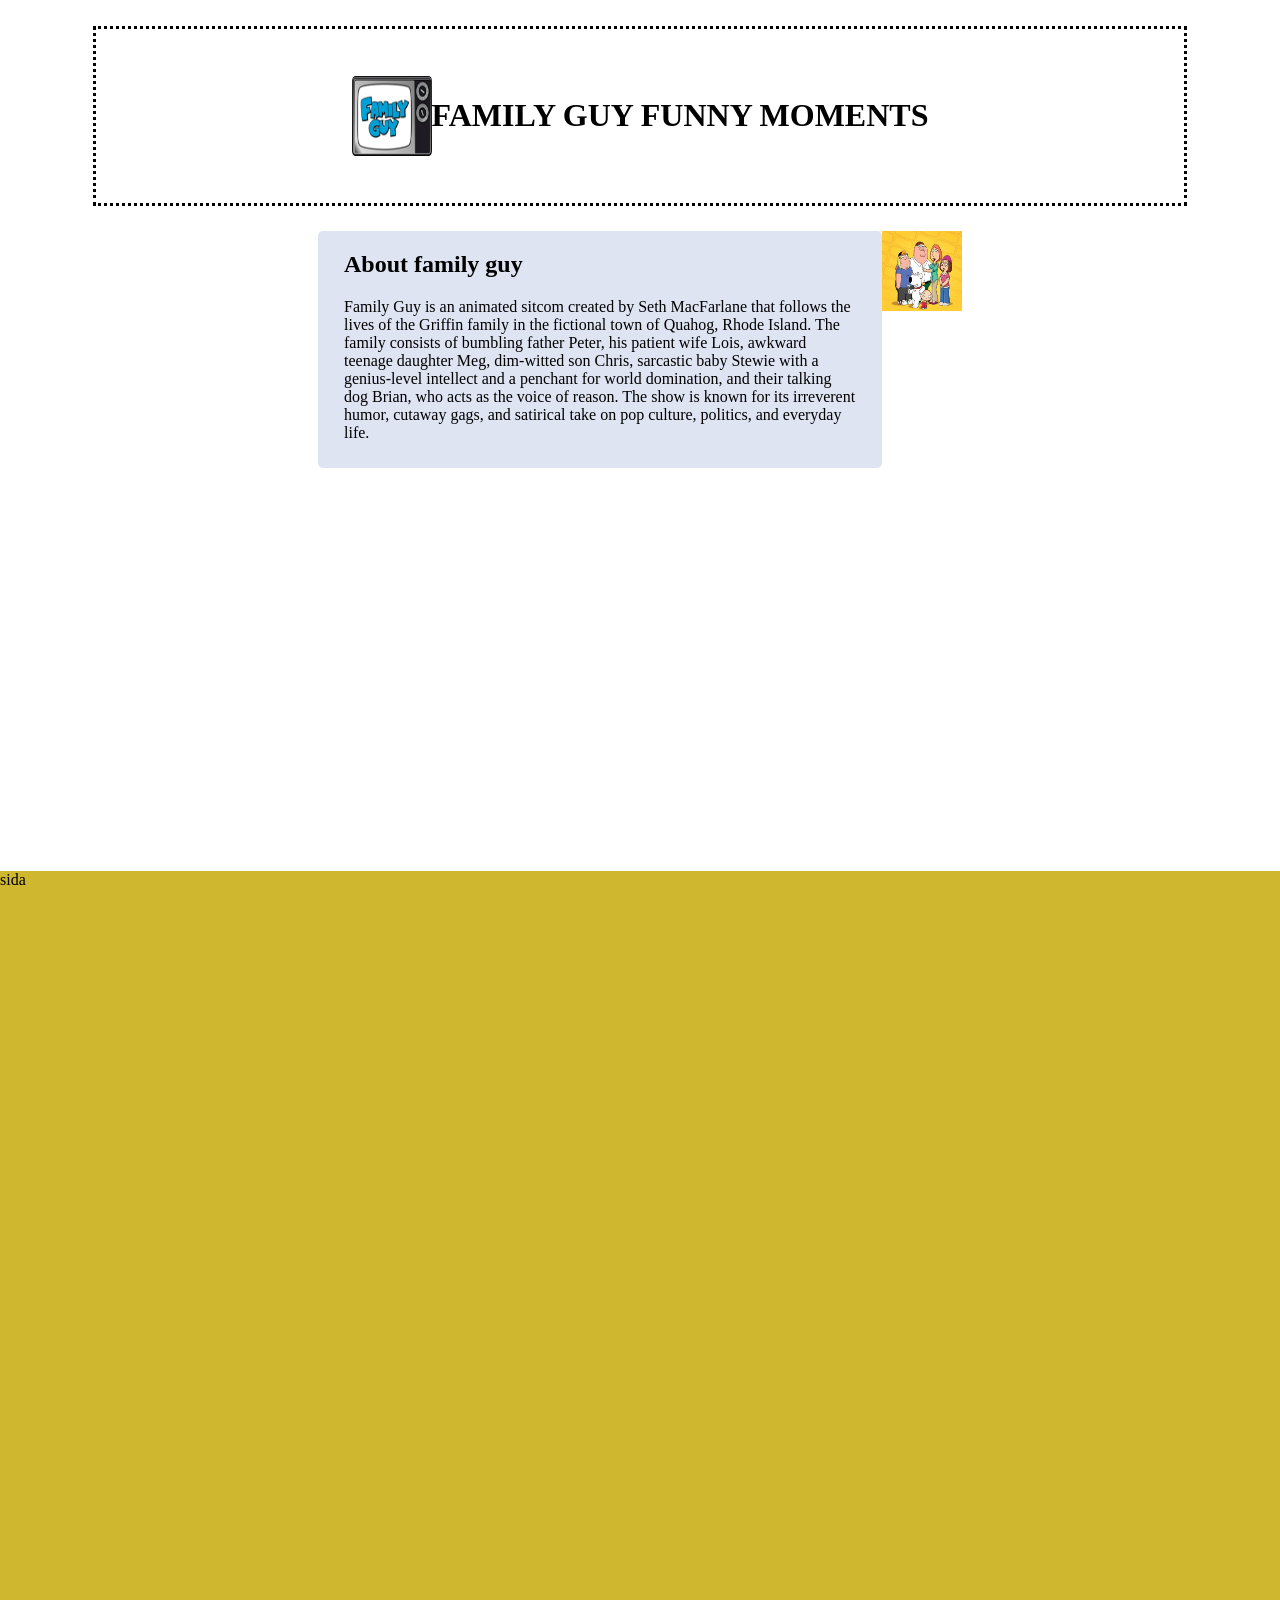
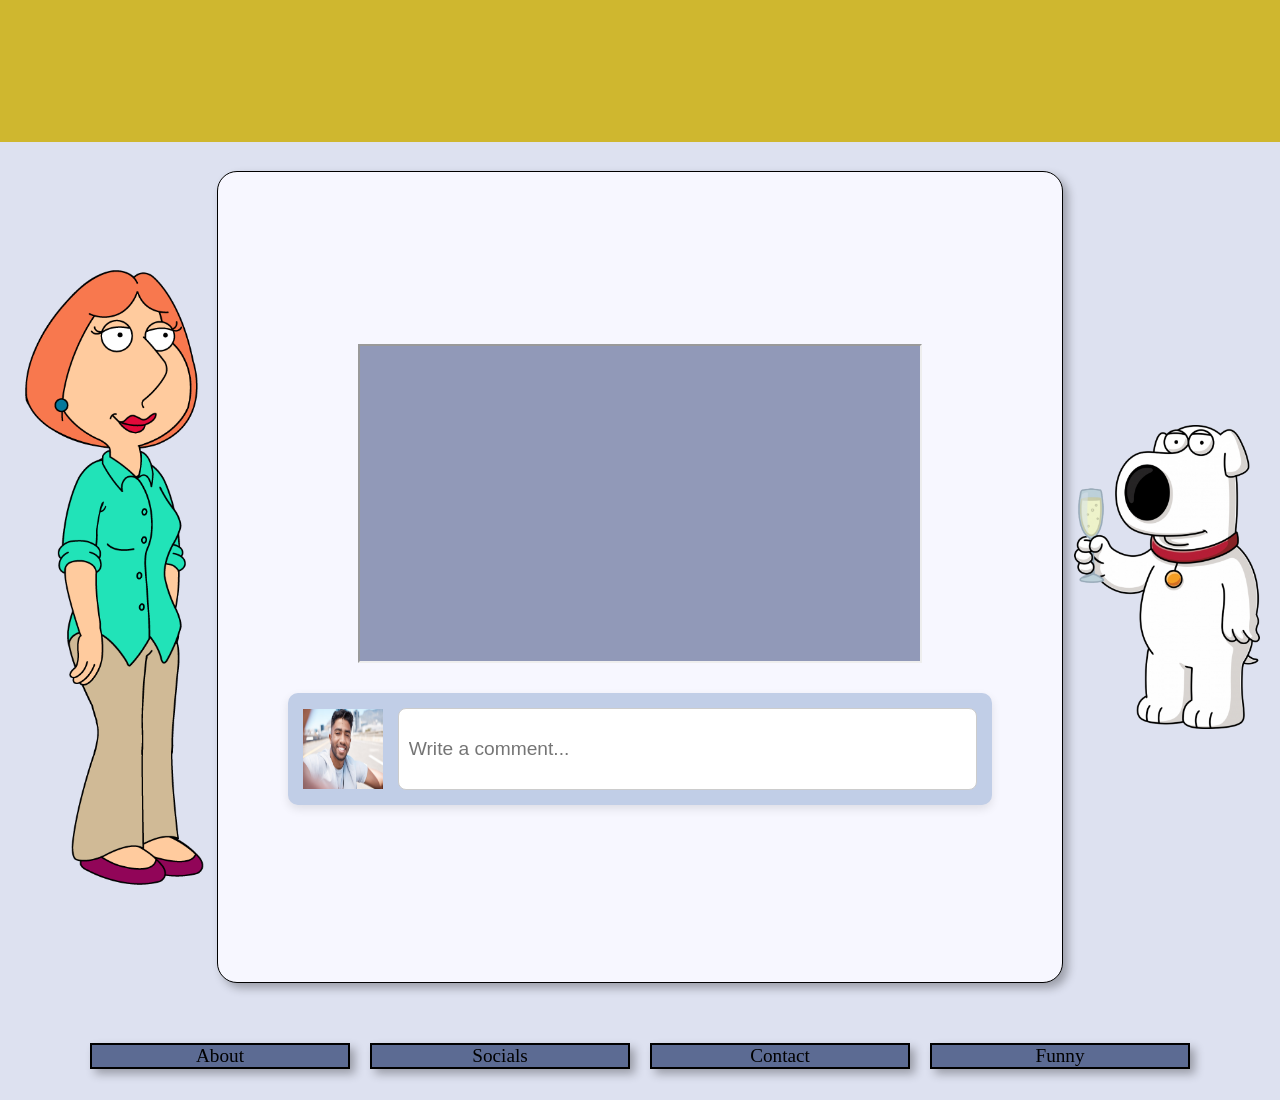
==== commit 3fb9ac6e: "Gjorde så att färgerna matchar" ====
--- a/index.html
+++ b/index.html
@@ -25,9 +25,29 @@
     <!--Fixade noscript-->
     <div id="noscript-alert">Javascript is disabled!</div>
 
-    <div id="sida1">
-        sida 1!
+  <div id = "sida1">
+
+        <h1>
+            <img src="images/Family_Guy_television_set.svg.png" alt="Family guy tv logo.">FAMILY GUY FUNNY MOMENTS
+        </h1>
+
+        <div id="article_wrapper">
+            <article>
+                <h2>About family guy</h2>
+                Family Guy is an animated sitcom created by Seth MacFarlane that follows the lives of the Griffin family in the fictional town of Quahog, Rhode Island.
+                The family consists of bumbling father Peter, his patient wife Lois, awkward teenage daughter Meg, dim-witted son Chris, sarcastic baby Stewie with a genius-level intellect and a penchant for world domination, and their talking dog Brian, who acts as the voice of reason.
+                The show is known for its irreverent humor, cutaway gags, and satirical take on pop culture, politics, and everyday life.
+            </article>
+            <div>
+                <img src="images/familyguyphoto.jpg" alt="Family guy family photo.">
+            </div>
+        </div>
+
+        <button id="jumpButton">
+            WATCH FAMILY GUY!
+        </button>
     </div>
+
     <div id="sida2">
         sida 
     </div>
--- a/css/style.css
+++ b/css/style.css
@@ -1,4 +1,5 @@
 body{
+    width: 100%;
     height: 300vh;
     padding: 0;
     margin: 0;
@@ -18,7 +19,63 @@
 }
 
 :root{
-    --family_guy_blue: #1e90ff;
+    /*Färger*/
+    --peter-griffin-skin1: #B88B82;
+    --peter-griffin-skin2: #FDB2A5;
+    --peter-griffin-shirt: #F7F7F7;
+    --peter-griffin-pants1: #28622F;
+    --peter-griffin-pants2: #384A2B;
+    --peter-griffin-shoes1: #4B2B1A;
+    --peter-griffin-shoes2: #4F281C;
+
+    --lois-griffin-hair1: #F2784D;
+    --lois-griffin-hair2: #F7A376;
+    --lois-griffin-hair3: #F8784E;
+    --lois-griffin-skin: #FFCB9E;
+    --lois-griffin-shirt1: #5CC2AB;
+    --lois-griffin-shirt2: #A7BC9C;
+    --lois-griffin-pants1: #C8AE8C;
+    --lois-griffin-pants2:#E2BF96;
+
+    --meg-griffin-hat1: #CD2E7F;
+    --meg-griffin-hat2: #AC3556;
+    --meg-griffin-hair: #853E24;
+    --meg-griffin-skin: #FDC99D;
+    --meg-griffin-shirt: #CD2E7F;
+    --meg-griffin-pants: #3973B1;
+    --meg-griffin-shoes1: #6B6474;
+    --meg-griffin-shoes2: #9BA3AC;
+
+    --chris-griffin-cap1:#F89D26;
+    --chris-griffin-cap2: #22272C;
+    --chris-griffin-hair: #FDF697;
+    --chris-griffin-shirt1: #5972B5;
+    --chris-griffin-shirt2: #545F81;
+    --chris-griffin-pants: #3E4044;
+    --chris-griffin-shoes1: #6B3338;
+    --chris-griffin-shoes2: #FFFFFF;
+
+    --stewie-griffin-skin: #FEE2C9;
+    --stewie-griffin-shirt1: #FEF34C;
+    --stewie-griffin-shirt2: #EDFA55;
+    --stewie-griffin-backpack: #719AD0;
+    --stewie-griffin-shoes: #BBC2CF;
+
+    --brian-griffin-fur: #FFFFFF;
+    --brian-griffin-collar: #EE1830;
+    --brain-griffin-collar-medialion: #E5F64A;
+    --brain-griffin-nose: #000000;
+
+    --family-guy-general-yellow1:#F4DB66;
+    --family-guy-general-yellow2:#E4B443;
+    --family-guy-general-yellow3: #E0A13E;
+    --family-guy-general-blue1: #79C9F0;
+    --family-guy-general-blue2: #298DBE;
+    --family-guy-turn-turkos: #3CAC9A;
+    --family-guy-general-purple1: #D97B9D;
+
+    /*Styling*/
+
 }
 
 nav{
@@ -26,32 +83,70 @@
     background-color: var(--family_guy_blue);
 }
 
-h1{
-    padding: 0;
-    margin: 0;
-    width: 100%;
-    height: 7%;
-    background-color: aqua;
-}
+noscript-popup {
+    display: none;
+    position: static !important;
+    top: 50%;
+    left: 50%;
+    background-color: white;
+}
+
+
+h1 {
+    display: flex;
+    align-items: center;
+    justify-content: center;
+    text-align: center;
+    
+    margin: 0 auto;
+    margin-top: 2%;
+    margin-bottom: 2%;
+    
+    width: 85%;
+    height: 20%;
+    background-color: rgb(255, 255, 255);
+    border-style: dotted;
+  }
+
+#article h2{
+    font-size: small;
+    padding:0px;
+    margin: 0px;
+
+}
+  
 
 article{
-    padding: 0;
-    width: 50%;
-    height: 25%;
-    background-color: rgb(46, 67, 130);
+    width: 40%;
+    font-size: 100%;
+    background-color: rgb(223, 228, 243);
+    padding: 2%;
+    padding-top: 0%;
+    margin-top: 0%;
+    border-radius: 5px;
+}
+
+#article_wrapper{
+    display: flex;  
+    align-items: stretch;
+    justify-content: center;
+    width: 100%;
+
 }
 
 button{
-    font-size: medium;
-    padding: 1%;
-    margin-top: 10px;
-    left: 5%;
+    position: sticky;
+    top: 0;
+    margin-bottom: 33.33333;
+    font-size: large;
+    padding: 2%;
+    display: none;
 }
 
 #sida1{
-    background-color: brown;
-    height: 33.333%;
-    width: 100%;
+    margin: 0%;
+    padding:0%;
+    height: 33.3333%;
 }
 
 #sida2{
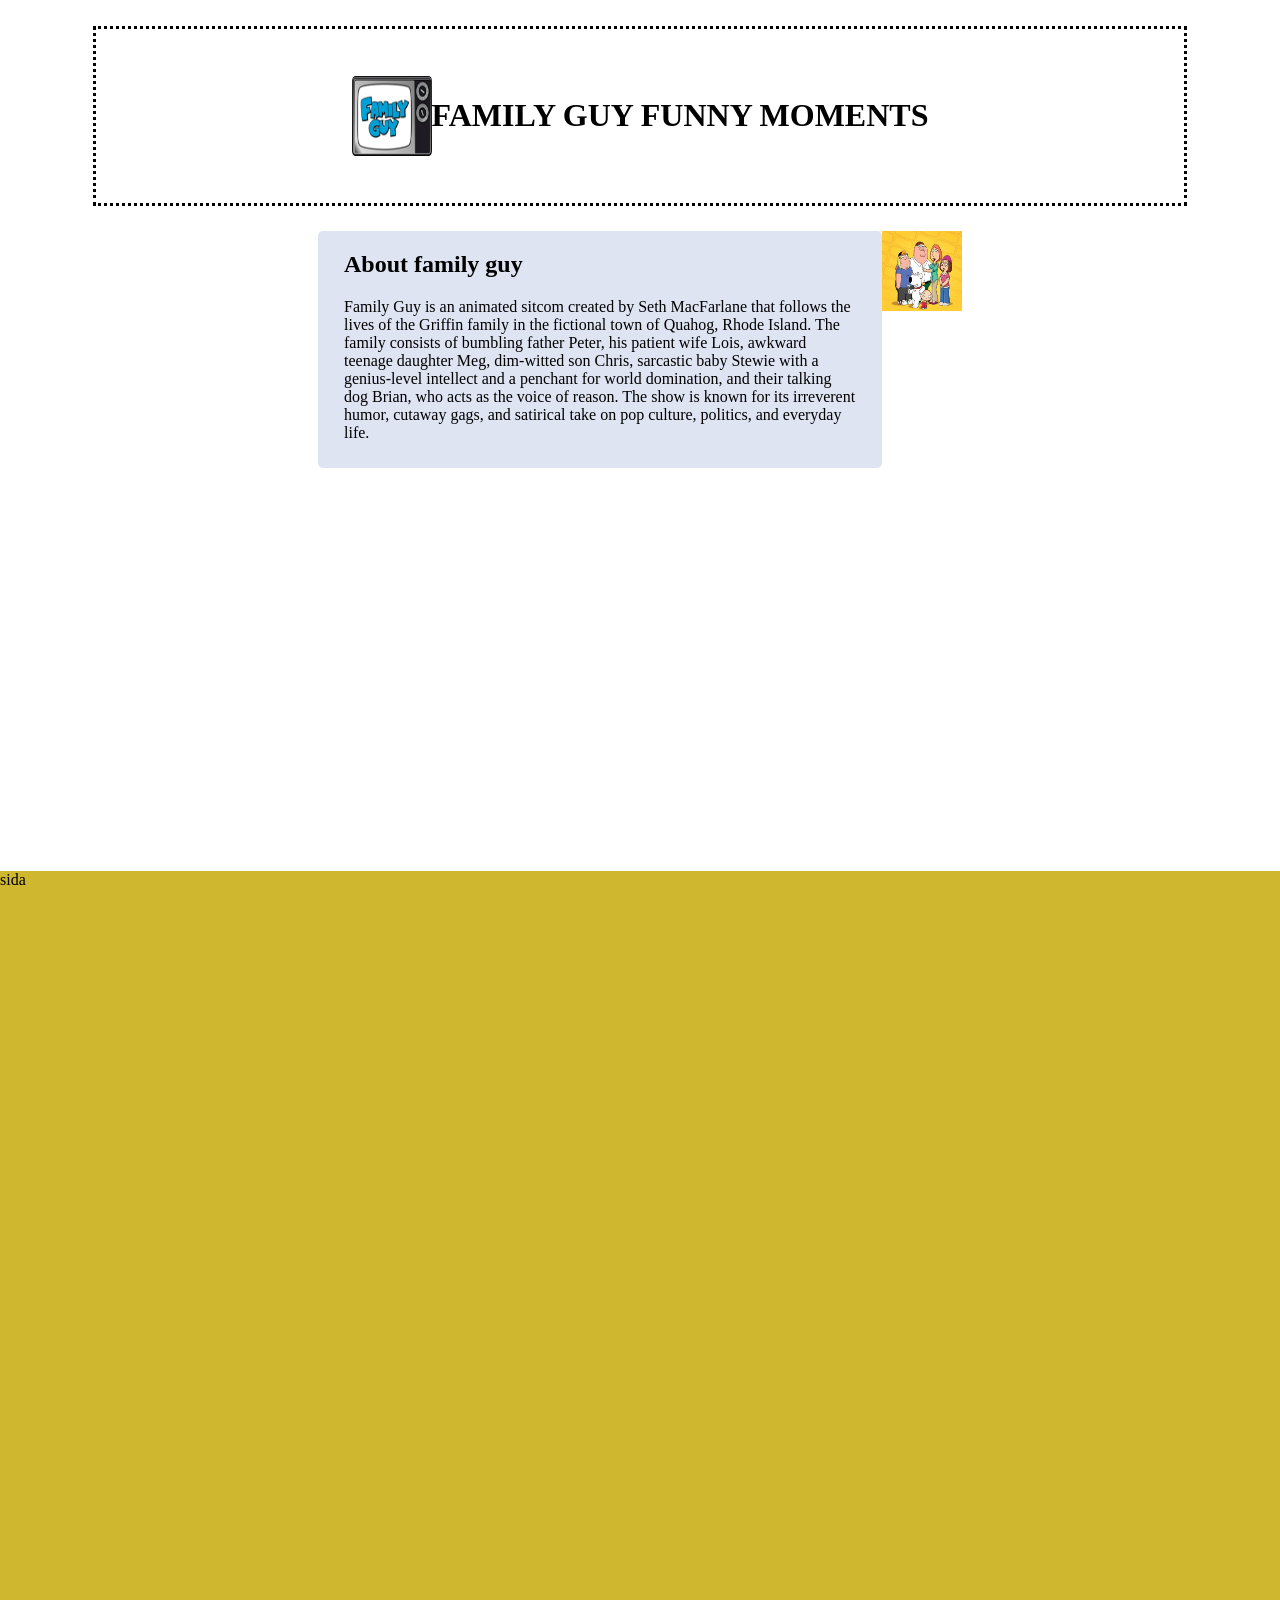
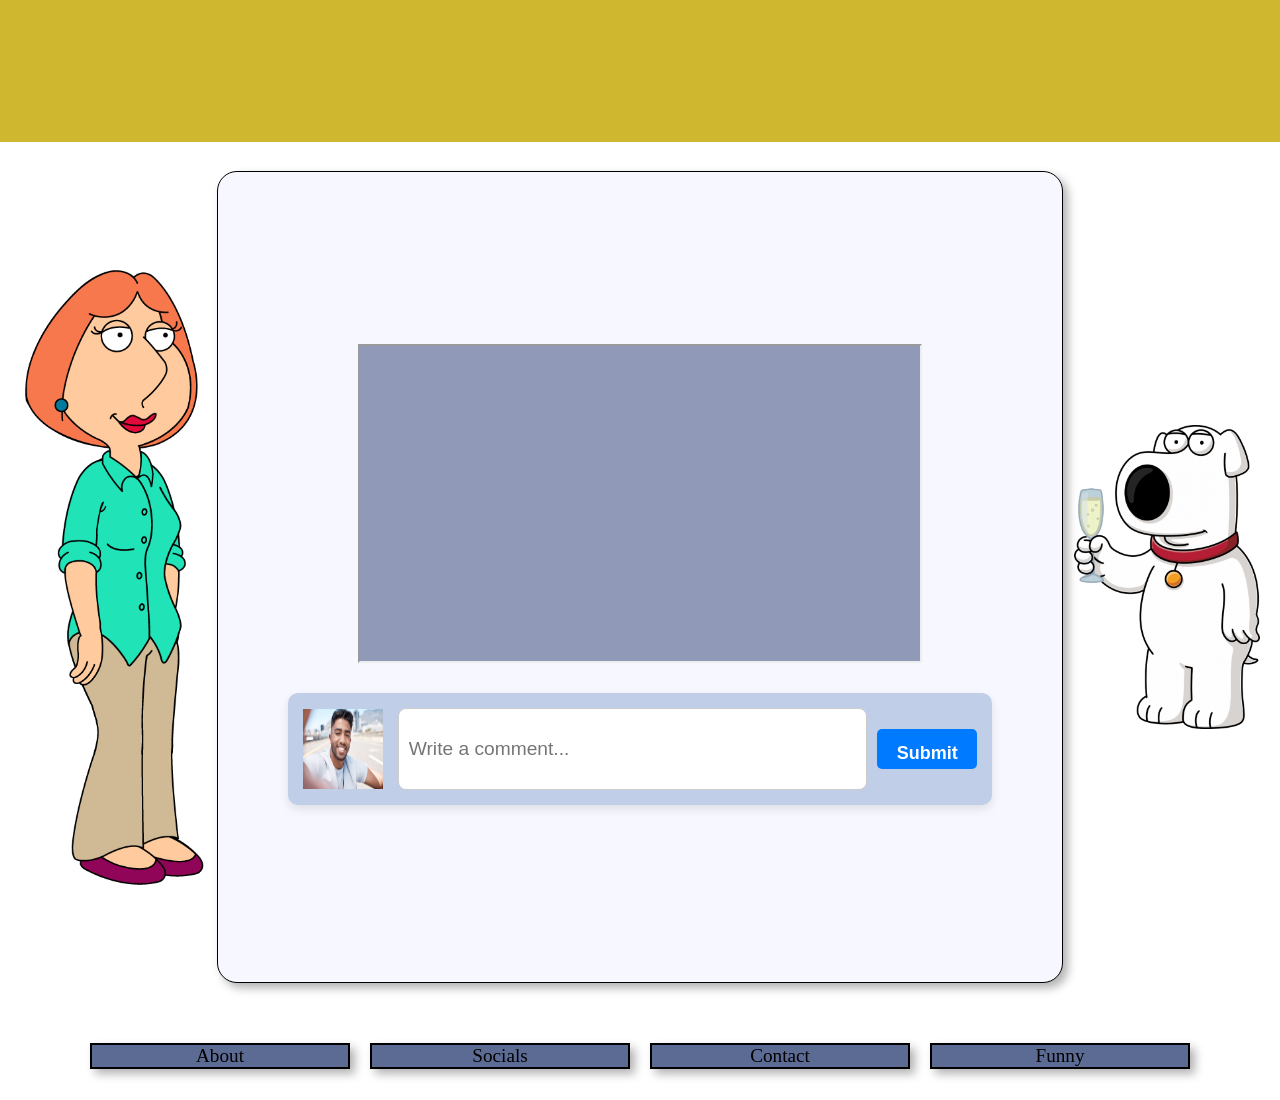
==== commit 6570a7a7: "Lang info i html" ====
--- a/index.html
+++ b/index.html
@@ -61,14 +61,14 @@
                     allow="accelerometer; autoplay; clipboard-write; encrypted-media; gyroscope; picture-in-picture"
                     allowfullscreen>
                 </iframe>
-                <button type="button" id="video_button">New video</button>
+                <button lang="en" type="button" id="video_button">New video</button>
                 <form id="comments">
                     <div id="picture"> 
                         <img src="../Images/Sida3/ranul.png" alt="Image profile picture">
                     </div>
-                    <input title="Comment section" type="text" id="comment_section" style="font-family: sans-serif; font-size:1.2em;" placeholder="Write a comment..."> 
-                    <textarea id="public_comments">Placeholder comment</textarea>
-                    <button id="submit">Submit</button>
+                    <input lang="en" title="Comment section" type="text" id="comment_section" style="font-family: sans-serif; font-size:1.2em;" placeholder="Write a comment..."> 
+                    <textarea lang="en" id="public_comments">Placeholder comment</textarea>
+                    <button lang="en" id="submit">Submit</button>
                 </form>
             </div>
             <div class="banner" id="banner2">
@@ -77,10 +77,10 @@
     </div>
 
     <footer> 
-        <a href="https://en.wikipedia.org/wiki/Family_Guy" id="about" title="About us">About</a>
-        <a href="https://x.com/familyguyonfox" id="social_media" title="Socials">Socials</a>
-        <a href="https://www.disneyplus.com/sv-se/browse/entity-3c3c0f8b-7366-4d15-88ab-18050285978e" id="contact" title="Contact">Contact</a>
-        <a href="https://www.reddit.com/r/familyguy/comments/13uyz18/hands_down_your_favourite_funniest_moment_from/?rdt=33220" id="funny" title="Funny" >Funny</a>
+        <a href="https://en.wikipedia.org/wiki/Family_Guy" lang="en" id="about" title="About us">About</a>
+        <a href="https://x.com/familyguyonfox" lang="en" id="social_media" title="Socials">Socials</a>
+        <a href="https://www.disneyplus.com/sv-se/browse/entity-3c3c0f8b-7366-4d15-88ab-18050285978e" lang="en" id="contact" title="Contact">Contact</a>
+        <a href="https://www.reddit.com/r/familyguy/comments/13uyz18/hands_down_your_favourite_funniest_moment_from/?rdt=33220" lang="en" id="funny" title="Funny" >Funny</a>
     </footer>
     <script src="JS/main.js"></script>
     <script src="JS/video.js"></script>
--- a/css/style.css
+++ b/css/style.css
@@ -90,7 +90,6 @@
     left: 50%;
     background-color: white;
 }
-
 
 h1 {
     display: flex;
@@ -156,7 +155,7 @@
 }
 
 #sida3 {
-    background-color: #DDE1F0;
+    background-color: white;
     width: 100%;
     height: 100vh; 
     display: flex;
@@ -279,9 +278,11 @@
     display:none;   
 }
 
+/*Vet inte varför submit button inte fungerar*/
 #submit {
     width: 100px;
     height: 40px;
+    display:block;
     margin-left: 10px;
     background-color: #007bff;
     color: white;
@@ -309,7 +310,7 @@
 }
 
 footer{
-    background-color: #DDE1F0;
+    background-color: white;
     display: flex;
     flex-direction:row;
     text-align: center;
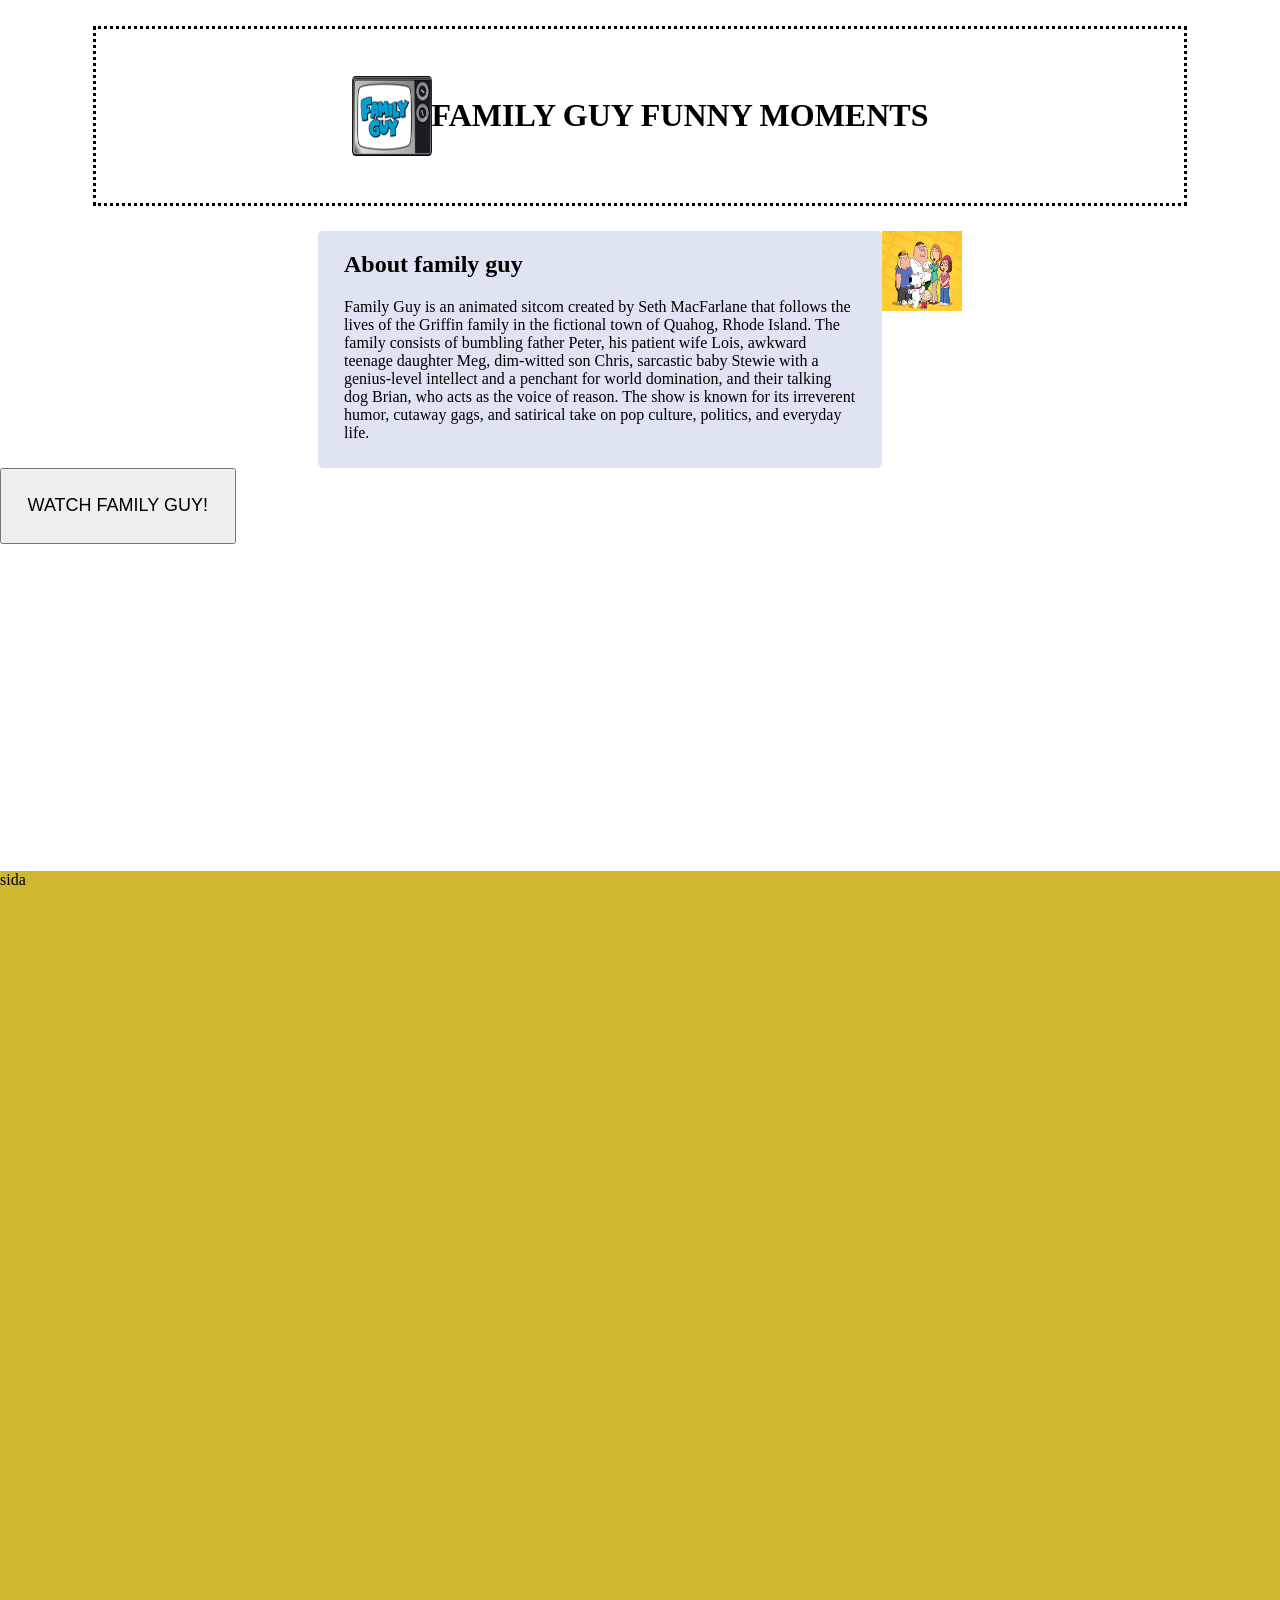
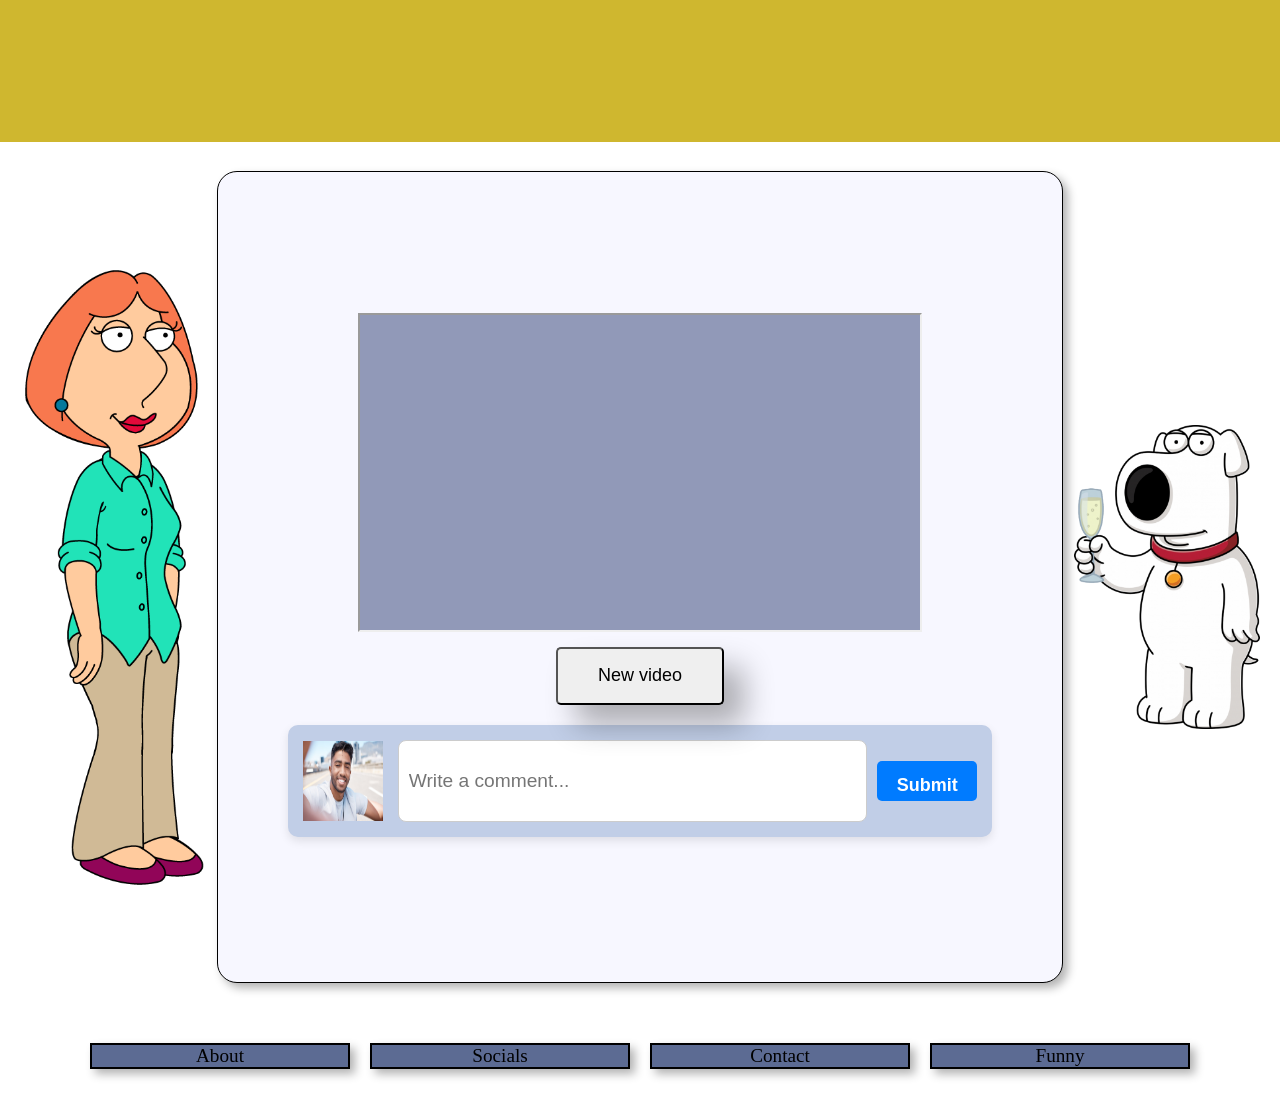
==== commit 9edf5401: "lang added" ====
--- a/index.html
+++ b/index.html
@@ -23,7 +23,7 @@
 </head>
 <body>
     <!--Fixade noscript-->
-    <div id="noscript-alert">Javascript is disabled!</div>
+    <div lang="en" id="noscript-alert">Javascript is disabled!</div>
 
   <div id = "sida1">
 
--- a/css/style.css
+++ b/css/style.css
@@ -139,7 +139,6 @@
     margin-bottom: 33.33333;
     font-size: large;
     padding: 2%;
-    display: none;
 }
 
 #sida1{
@@ -278,7 +277,7 @@
     display:none;   
 }
 
-/*Vet inte varför submit button inte fungerar*/
+/*Vet inte submit button*/
 #submit {
     width: 100px;
     height: 40px;
